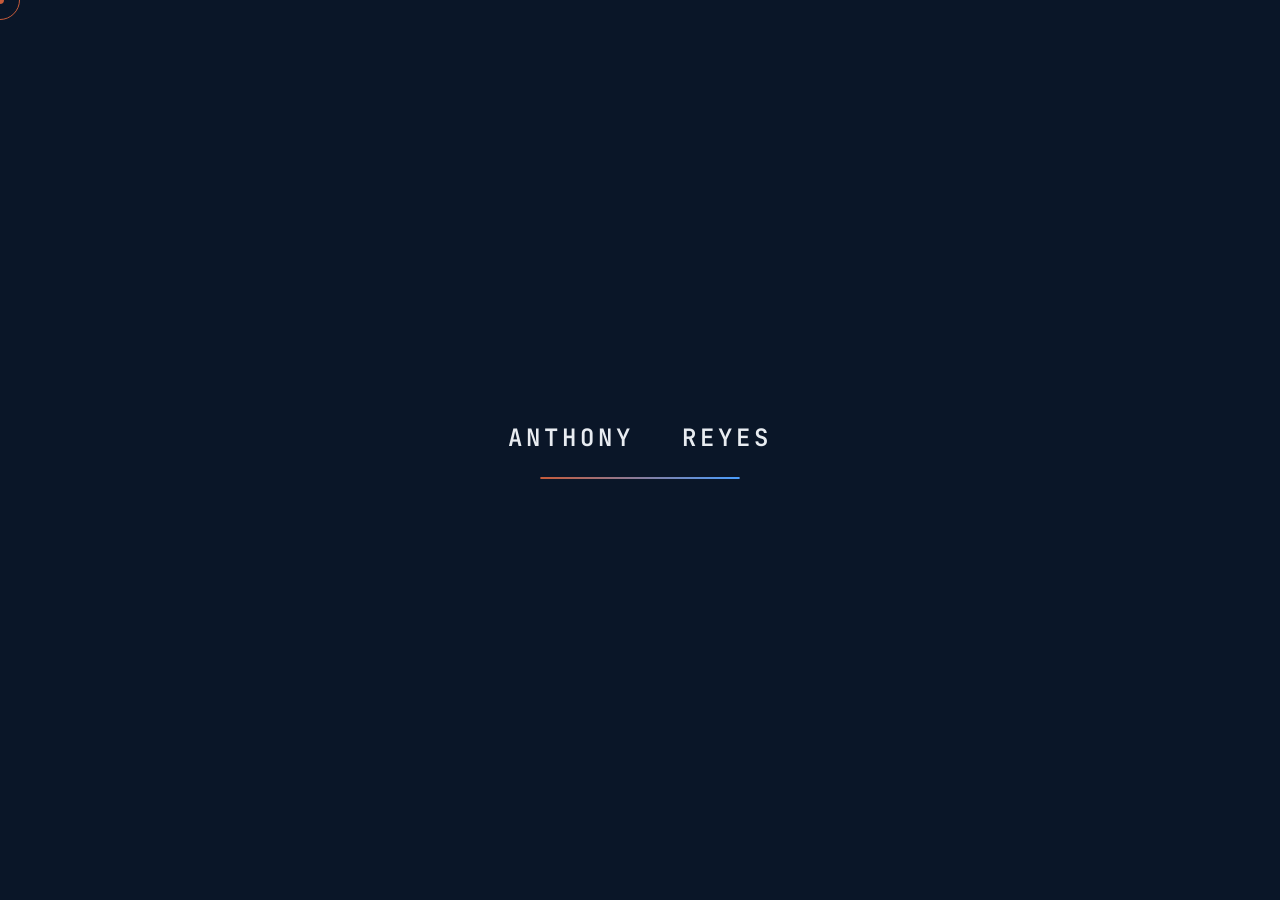
==== index.html @ 0c476757 "Update portfolio with 3 real projects + new modal data" ====
<!DOCTYPE html>
<html lang="en">
<head>
    <meta charset="UTF-8">
    <meta name="viewport" content="width=device-width, initial-scale=1.0">
    <title>Anthony Reyes | Web Developer — Silang, PH</title>
    <meta name="description" content="Anthony Reyes — Web Developer from Silang, Calabarzon. Building modern, interactive web applications with AI assistance.">
    <meta property="og:title" content="Anthony Reyes | Web Developer Portfolio">
    <meta property="og:description" content="Modern web development, e-commerce solutions, and interactive experiences. Based in Silang, Philippines.">
    <meta property="og:type" content="website">
    <meta property="og:image" content="https://aronreyes.github.io/og-image.jpg">
    <meta name="twitter:card" content="summary_large_image">
    <meta name="theme-color" content="#0a1628">
    <link rel="preconnect" href="https://fonts.googleapis.com">
    <link rel="preconnect" href="https://fonts.gstatic.com" crossorigin>
    <link href="https://fonts.googleapis.com/css2?family=JetBrains+Mono:wght@300;400;500;600;700&family=Inter:wght@300;400;500;600&display=swap" rel="stylesheet">
    <link rel="stylesheet" href="https://cdnjs.cloudflare.com/ajax/libs/font-awesome/6.5.1/css/all.min.css">
    <link rel="stylesheet" href="style.css">
    <base target="_blank">
    <script type="application/ld+json">
    {
      "@context": "https://schema.org",
      "@type": "Person",
      "name": "Anthony Reyes",
      "jobTitle": "Web Developer",
      "url": "https://aronreyes.github.io",
      "address": {
        "@type": "PostalAddress",
        "addressLocality": "Silang",
        "addressRegion": "Calabarzon",
        "addressCountry": "PH"
      },
      "sameAs": [
        "https://github.com/aronWINKIE"
      ]
    }
    </script>
<base target="_blank">
</head>
<body>
    <!-- Preloader -->
    <div class="preloader" id="preloader">
        <div class="preloader-inner">
            <div class="preloader-text">
                <span>A</span><span>N</span><span>T</span><span>H</span><span>O</span><span>N</span><span>Y</span>
                <span class="space"></span>
                <span>R</span><span>E</span><span>Y</span><span>E</span><span>S</span>
            </div>
            <div class="preloader-line"><div class="preloader-progress"></div></div>
        </div>
    </div>

    <!-- Custom Cursor -->
    <div class="cursor-dot" id="cursorDot"></div>
    <div class="cursor-outline" id="cursorOutline"></div>

    <!-- Progress Dots -->
    <nav class="slide-nav" aria-label="Slide navigation">
        <div class="nav-dot active" data-slide="0" aria-label="Go to slide 1"></div>
        <div class="nav-dot" data-slide="1" aria-label="Go to slide 2"></div>
        <div class="nav-dot" data-slide="2" aria-label="Go to slide 3"></div>
        <div class="nav-dot" data-slide="3" aria-label="Go to slide 4"></div>
        <div class="nav-dot" data-slide="4" aria-label="Go to slide 5"></div>
    </nav>

    <!-- Slide Counter -->
    <div class="slide-counter">
        <span class="current">01</span>
        <span class="divider">/</span>
        <span class="total">05</span>
    </div>

    <!-- Top Bar -->
    <header class="top-bar">
        <div class="top-bar-left">
            <div class="location-badge">
                <i class="fas fa-map-marker-alt"></i>
                <span>Based in Silang, PH</span>
            </div>
            <div class="availability-badge" id="availabilityBadge">
                <span class="status-dot"></span>
                <span class="status-text">Available for projects</span>
            </div>
        </div>
        <div class="nav-links">
            <span class="code-tag">&lt;/&gt;</span>
            <a href="#" class="nav-link" data-slide="0">Welcome</a>
            <a href="#" class="nav-link" data-slide="1">About</a>
            <a href="#" class="nav-link" data-slide="2">Skills</a>
            <a href="#" class="nav-link" data-slide="3">Projects</a>
            <a href="#" class="nav-link" data-slide="4">Contact</a>
        </div>
    </header>

    <!-- Main Slider Container -->
    <main class="slider-container">

        <!-- SLIDE 1: HERO -->
        <section class="slide active" data-index="0" aria-label="Welcome">
            <canvas id="heroParticles" class="hero-particles"></canvas>
            <div class="hero-bg">
                <img src="background.jpg" alt="" class="bg-image" loading="eager">
                <div class="bg-overlay"></div>
            </div>
            <div class="slide-content hero-content">
                <div class="hero-text">
                    <div class="hero-label">
                        <span class="type-text" data-text="Hello I'm"></span>
                        <span class="cursor">|</span>
                    </div>
                    <h1 class="hero-name">
                        <span class="type-text" data-text="Anthony"></span>
                        <span class="cursor">|</span>
                    </h1>
                    <h2 class="hero-surname">
                        <span class="type-text" data-text="Reyes"></span>
                        <span class="cursor">|</span>
                    </h2>
                    <div class="hero-role">
                        <span class="type-text" data-text="Web Developer"></span>
                        <span class="cursor">|</span>
                    </div>
                    <div class="hero-code">&lt;/&gt;</div>
                    <button type="button" class="cta-btn magnetic" id="ctaBtn" aria-label="Go to contact slide">
                        <span class="type-text" data-text="Get in Touch"></span>
                        <span class="cursor">|</span>
                        <i class="fas fa-arrow-right"></i>
                    </button>
                </div>
                <div class="hero-right">
                    <div class="big-title">
                        <span class="type-text" data-text="Portfolio"></span>
                        <span class="cursor">|</span>
                    </div>
                    <div class="hero-meta">
                        <span class="meta-arrow">&gt;</span>
                        <span class="meta-year">2026</span>
                    </div>
                </div>
            </div>
            <div class="scroll-hint">
                <span class="mouse"><span class="wheel"></span></span>
                <span class="scroll-text">Scroll to explore</span>
            </div>
        </section>

        <!-- SLIDE 2: ABOUT -->
        <section class="slide" data-index="1" aria-label="About me">
            <div class="about-bg">
                <img src="dashboard.jpg" alt="" class="bg-image" loading="lazy">
                <div class="bg-overlay-light"></div>
            </div>
            <div class="slide-content about-content">
                <div class="about-left">
                    <div class="section-tag">
                        <span class="type-text" data-text="// About Me"></span>
                        <span class="cursor">|</span>
                    </div>
                    <div class="about-photo">
                        <div class="photo-frame magnetic">
                            <img src="profile.jpg" alt="Anthony Reyes portrait" onerror="this.style.display='none'; this.parentElement.innerHTML='<div class=\'photo-placeholder\'><i class=\'fas fa-user\'></i></div>';" loading="lazy">
                        </div>
                    </div>
                    <!-- Timeline -->
                    <div class="timeline">
                        <div class="timeline-item">
                            <div class="timeline-dot"></div>
                            <div class="timeline-info">
                                <span class="timeline-year">2024 — Present</span>
                                <span class="timeline-role">Freelance Web Developer</span>
                            </div>
                        </div>
                        <div class="timeline-item">
                            <div class="timeline-dot"></div>
                            <div class="timeline-info">
                                <span class="timeline-year">2023 — 2024</span>
                                <span class="timeline-role">Video Editor & Content Creator</span>
                            </div>
                        </div>
                        <div class="timeline-item">
                            <div class="timeline-dot"></div>
                            <div class="timeline-info">
                                <span class="timeline-year">2022 — 2023</span>
                                <span class="timeline-role">Started Coding Journey</span>
                            </div>
                        </div>
                    </div>
                </div>
                <div class="about-right">
                    <div class="about-text">
                        <p class="type-paragraph" data-text="I'm an aspiring web developer from Silang, Calabarzon. I build modern, interactive web applications with the help of AI tools."></p>
                        <p class="type-paragraph" data-text="Fast learner, detail-oriented, and always eager to take on new challenges. I specialize in front-end development with a growing passion for full-stack."></p>
                        <p class="type-paragraph" data-text="When I'm not coding, I do video editing and explore new technologies..."></p>
                    </div>
                    <!-- Services -->
                    <div class="services-section">
                        <h3 class="services-title">What I Do</h3>
                        <div class="services-grid">
                            <div class="service-card glass">
                                <i class="fas fa-laptop-code"></i>
                                <h4>Web Development</h4>
                                <p>Responsive, fast, and accessible websites built with modern standards.</p>
                                <span class="service-price">From ₱8,000</span>
                            </div>
                            <div class="service-card glass">
                                <i class="fas fa-shopping-bag"></i>
                                <h4>E-Commerce</h4>
                                <p>Full-stack online stores with payment integration and inventory.</p>
                                <span class="service-price">From ₱25,000</span>
                            </div>
                            <div class="service-card glass">
                                <i class="fas fa-robot"></i>
                                <h4>AI Integration</h4>
                                <p>Smart features, chatbots, and automation for your business.</p>
                                <span class="service-price">Custom quote</span>
                            </div>
                        </div>
                    </div>
                    <div class="about-stats">
                        <div class="stat">
                            <span class="stat-num" data-target="5">0</span><span class="stat-suffix">+</span>
                            <span class="stat-label">Projects</span>
                        </div>
                        <div class="stat">
                            <span class="stat-num">AI</span>
                            <span class="stat-label">Assisted</span>
                        </div>
                        <div class="stat">
                            <span class="stat-num" data-target="24">0</span><span class="stat-suffix">/7</span>
                            <span class="stat-label">Learning</span>
                        </div>
                    </div>
                </div>
            </div>
        </section>

        <!-- SLIDE 3: SKILLS -->
        <section class="slide" data-index="2" aria-label="Technical skills">
            <div class="slide-content">
                <div class="skills-header">
                    <div class="section-tag">
                        <span class="type-text" data-text="// Technical Skills"></span>
                        <span class="cursor">|</span>
                    </div>
                    <p class="skills-sub">Organized into key categories to clearly showcase expertise</p>
                </div>
                <div class="skills-grid">
                    <div class="skill-category glass">
                        <h3>Frontend</h3>
                        <div class="skill-list">
                            <div class="skill-item" data-level="90">
                                <div class="skill-header">
                                    <i class="fab fa-html5 skill-icon html"></i>
                                    <span>HTML5</span>
                                    <span class="skill-percent">90%</span>
                                </div>
                                <div class="skill-bar"><div class="skill-fill"></div></div>
                            </div>
                            <div class="skill-item" data-level="85">
                                <div class="skill-header">
                                    <i class="fab fa-css3-alt skill-icon css"></i>
                                    <span>CSS3</span>
                                    <span class="skill-percent">85%</span>
                                </div>
                                <div class="skill-bar"><div class="skill-fill"></div></div>
                            </div>
                            <div class="skill-item" data-level="80">
                                <div class="skill-header">
                                    <i class="fab fa-js skill-icon js"></i>
                                    <span>JavaScript</span>
                                    <span class="skill-percent">80%</span>
                                </div>
                                <div class="skill-bar"><div class="skill-fill"></div></div>
                            </div>
                            <div class="skill-item" data-level="70">
                                <div class="skill-header">
                                    <i class="fab fa-react skill-icon react"></i>
                                    <span>React</span>
                                    <span class="skill-percent">70%</span>
                                </div>
                                <div class="skill-bar"><div class="skill-fill"></div></div>
                            </div>
                        </div>
                    </div>
                    <div class="skill-category glass">
                        <h3>Tools</h3>
                        <div class="skill-list">
                            <div class="skill-item" data-level="85">
                                <div class="skill-header">
                                    <i class="fab fa-git-alt skill-icon git"></i>
                                    <span>Git / GitHub</span>
                                    <span class="skill-percent">85%</span>
                                </div>
                                <div class="skill-bar"><div class="skill-fill"></div></div>
                            </div>
                            <div class="skill-item" data-level="90">
                                <div class="skill-header">
                                    <i class="fas fa-code skill-icon vscode"></i>
                                    <span>VS Code</span>
                                    <span class="skill-percent">90%</span>
                                </div>
                                <div class="skill-bar"><div class="skill-fill"></div></div>
                            </div>
                            <div class="skill-item" data-level="80">
                                <div class="skill-header">
                                    <i class="fas fa-robot skill-icon ai"></i>
                                    <span>AI Prompting</span>
                                    <span class="skill-percent">80%</span>
                                </div>
                                <div class="skill-bar"><div class="skill-fill"></div></div>
                            </div>
                            <div class="skill-item" data-level="75">
                                <div class="skill-header">
                                    <i class="fas fa-video skill-icon video"></i>
                                    <span>Video Editing</span>
                                    <span class="skill-percent">75%</span>
                                </div>
                                <div class="skill-bar"><div class="skill-fill"></div></div>
                            </div>
                        </div>
                    </div>
                    <div class="skill-category glass">
                        <h3>Soft Skills</h3>
                        <div class="skill-tags">
                            <span class="skill-tag magnetic"><i class="fas fa-puzzle-piece"></i> Problem Solving</span>
                            <span class="skill-tag magnetic"><i class="fas fa-bolt"></i> Fast Learner</span>
                            <span class="skill-tag magnetic"><i class="fas fa-comments"></i> Communication</span>
                            <span class="skill-tag magnetic"><i class="fas fa-crosshairs"></i> Detail Oriented</span>
                            <span class="skill-tag magnetic"><i class="fas fa-sync-alt"></i> Adaptable</span>
                            <span class="skill-tag magnetic"><i class="fas fa-clock"></i> Time Management</span>
                        </div>
                    </div>
                </div>
            </div>
        </section>

        <!-- SLIDE 4: PROJECTS -->
        <section class="slide" data-index="3" aria-label="Portfolio projects">
            <div class="slide-content">
                <div class="projects-header">
                    <div class="section-tag">
                        <span class="type-text" data-text="// Portfolio"></span>
                        <span class="cursor">|</span>
                    </div>
                    <p class="projects-sub">Selected works and ongoing projects — click a card for details</p>
                </div>
                <div class="projects-grid">
                    <div class="project-card tilt-card" data-project="silangbrew">
                        <div class="project-visual"><i class="fas fa-mug-hot"></i></div>
                        <div class="project-info">
                            <h3>Silang Brew</h3>
                            <p>Modern landing page for a local coffee shop with smooth scroll animations and responsive design.</p>
                            <div class="project-tech"><span>HTML</span><span>CSS</span><span>JS</span></div>
                            <div class="project-links">
                                <a href="https://aronreyes.github.io/silang-brew/" target="_blank" class="project-link"><i class="fas fa-external-link-alt"></i> View Live</a>
                            </div>
                        </div>
                    </div>
                    <div class="project-card tilt-card" data-project="taskflow">
                        <div class="project-visual"><i class="fas fa-check-double"></i></div>
                        <div class="project-info">
                            <h3>TaskFlow</h3>
                            <p>Productivity app with localStorage persistence, real-time stats, and CRUD operations.</p>
                            <div class="project-tech"><span>JavaScript</span><span>localStorage</span></div>
                            <div class="project-links">
                                <a href="https://aronreyes.github.io/taskflow/" target="_blank" class="project-link"><i class="fas fa-external-link-alt"></i> View Live</a>
                            </div>
                        </div>
                    </div>
                    <div class="project-card tilt-card" data-project="kusina">
                        <div class="project-visual"><i class="fas fa-utensils"></i></div>
                        <div class="project-info">
                            <h3>Kusina Box</h3>
                            <p>Full e-commerce demo with cart sidebar, quantity controls, and checkout flow.</p>
                            <div class="project-tech"><span>HTML</span><span>CSS</span><span>JS</span></div>
                            <div class="project-links">
                                <a href="https://aronreyes.github.io/kusina-ph/" target="_blank" class="project-link"><i class="fas fa-external-link-alt"></i> View Live</a>
                            </div>
                        </div>
                    </div>
                </div>
            </div>
        </section>

        <!-- SLIDE 5: CONTACT -->
        <section class="slide" data-index="4" aria-label="Contact">
            <canvas id="matrixCanvas"></canvas>
            <div class="slide-content contact-content">
                <div class="contact-left">
                    <div class="section-tag"><span class="type-text" data-text="&lt;/&gt;"></span><span class="cursor">|</span></div>
                </div>
                <div class="contact-center">
                    <h1 class="contact-title"><span class="type-text" data-text="HelloWorld"></span><span class="contact-exclaim">!</span><span class="cursor">|</span></h1>
                    <p class="contact-subtitle"><span class="type-text" data-text="Let's build something together"></span><span class="cursor">|</span></p>

                    <!-- Contact Form -->
                    <div class="contact-form-wrapper">
                        <form id="contactForm" class="contact-form" novalidate>
                            <div class="form-row">
                                <div class="form-group">
                                    <input type="text" id="formName" required placeholder=" " autocomplete="name">
                                    <label for="formName">Your Name</label>
                                    <span class="form-line"></span>
                                    <span class="form-error">Please enter your name</span>
                                </div>
                                <div class="form-group">
                                    <input type="email" id="formEmail" required placeholder=" " autocomplete="email">
                                    <label for="formEmail">Email Address</label>
                                    <span class="form-line"></span>
                                    <span class="form-error">Please enter a valid email</span>
                                </div>
                            </div>
                            <div class="form-group">
                                <select id="formType" required>
                                    <option value="" disabled selected></option>
                                    <option value="website">Business Website</option>
                                    <option value="ecommerce">E-Commerce</option>
                                    <option value="portfolio">Portfolio / Landing Page</option>
                                    <option value="redesign">Website Redesign</option>
                                    <option value="other">Other</option>
                                </select>
                                <label for="formType">Project Type</label>
                                <span class="form-line"></span>
                                <span class="form-error">Please select a project type</span>
                            </div>
                            <div class="form-group">
                                <textarea id="formMessage" rows="3" required placeholder=" "></textarea>
                                <label for="formMessage">Tell me about your project</label>
                                <span class="form-line"></span>
                                <span class="form-error">Please describe your project</span>
                            </div>
                            <button type="submit" class="submit-btn magnetic" id="submitBtn">
                                <span class="btn-text">Send Message</span>
                                <span class="btn-loader"></span>
                                <i class="fas fa-paper-plane"></i>
                            </button>
                            <div class="form-success" id="formSuccess">
                                <i class="fas fa-check-circle"></i>
                                <span>Message sent successfully! I'll get back to you within 24 hours.</span>
                            </div>
                        </form>
                    </div>
                </div>
                <div class="contact-right">
                    <div class="contact-vertical">Portfolio — 2026</div>
                </div>
                <div class="contact-bottom">
                    <div class="contact-block">
                        <span class="contact-label">Contact Me</span>
                        <div class="contact-links">
                            <a href="mailto:anthony.a.reyes@gmail.com" class="magnetic"><i class="fas fa-envelope"></i> anthony.a.reyes@gmail.com</a>
                            <a href="https://github.com/aronWINKIE/aronreyes.github.io" target="_blank" class="magnetic"><i class="fas fa-globe"></i> github.com/aronWINKIE</a>
                            <a href="tel:09275380816" class="magnetic"><i class="fas fa-phone"></i> 0927-538-0816</a>
                        </div>
                    </div>
                    <div class="contact-social">
                        <a href="#" title="GitHub" class="magnetic" aria-label="GitHub"><i class="fab fa-github"></i></a>
                        <a href="#" title="LinkedIn" class="magnetic" aria-label="LinkedIn"><i class="fab fa-linkedin-in"></i></a>
                        <a href="#" title="OnlineJobs.ph" class="magnetic" aria-label="OnlineJobs"><i class="fas fa-briefcase"></i></a>
                    </div>
                </div>

                <!-- Testimonials -->
                <div class="testimonials-wrapper">
                    <div class="testimonial-card glass">
                        <div class="testimonial-stars">★★★★★</div>
                        <p class="testimonial-text">"Anthony delivered our landing page in just 5 days. Communication was clear and the result exceeded expectations."</p>
                        <div class="testimonial-author">
                            <div class="author-avatar">JD</div>
                            <div class="author-info">
                                <strong>John Doe</strong>
                                <span>Founder, TechStart PH</span>
                            </div>
                        </div>
                    </div>
                    <div class="testimonial-card glass">
                        <div class="testimonial-stars">★★★★★</div>
                        <p class="testimonial-text">"Professional, detail-oriented, and fast. The e-commerce site he built helped us increase sales by 40%."</p>
                        <div class="testimonial-author">
                            <div class="author-avatar">MS</div>
                            <div class="author-info">
                                <strong>Maria Santos</strong>
                                <span>Owner, LocalMart</span>
                            </div>
                        </div>
                    </div>
                </div>
            </div>
        </section>
    </main>

    <!-- Project Modal -->
    <div class="project-modal" id="projectModal" aria-hidden="true">
        <div class="modal-overlay"></div>
        <div class="modal-content">
            <button class="modal-close" id="modalClose" aria-label="Close modal"><i class="fas fa-times"></i></button>
            <div class="modal-body" id="modalBody">
                <!-- Populated by JS -->
            </div>
        </div>
    </div>

    <!-- Navigation Arrows -->
    <div class="nav-arrows">
        <button class="arrow-btn arrow-up magnetic" id="arrowUp" aria-label="Previous slide"><i class="fas fa-chevron-up"></i></button>
        <button class="arrow-btn arrow-down magnetic" id="arrowDown" aria-label="Next slide"><i class="fas fa-chevron-down"></i></button>
    </div>

    <script src="script.js"></script>
</body>
</html>
---- style.css ----
/* ============================================
   ARON REYES — PREMIUM PORTFOLIO v4
   Preloader | Custom Cursor | Glassmorphism | 3D Tilt | Form | Modal
   ============================================ */

:root {
    --bg: #0a1628;
    --bg-light: #0d1b30;
    --bg-card: rgba(13, 27, 48, 0.6);
    --text: #e8ecf1;
    --text-muted: #6b7b8e;
    --text-dim: #3d4f64;
    --accent: #c75b3a;
    --accent-blue: #4a9eff;
    --border: rgba(255,255,255,0.06);
    --glass: rgba(255, 255, 255, 0.03);
    --glass-border: rgba(255, 255, 255, 0.08);
    --font-mono: 'JetBrains Mono', monospace;
    --font-body: 'Inter', sans-serif;
    --transition-smooth: cubic-bezier(0.65, 0, 0.35, 1);
}

* { margin: 0; padding: 0; box-sizing: border-box; }

html, body {
    font-family: var(--font-body);
    background: var(--bg);
    color: var(--text);
    overflow: hidden;
    height: 100vh;
    width: 100vw;
    cursor: none; /* Hide default cursor */
}

/* Reduced motion */
@media (prefers-reduced-motion: reduce) {
    html { scroll-behavior: auto; }
    *, *::before, *::after {
        animation-duration: 0.01ms !important;
        animation-iteration-count: 1 !important;
        transition-duration: 0.01ms !important;
    }
    .preloader { display: none !important; }
    .cursor-dot, .cursor-outline { display: none !important; }
    body { cursor: auto; }
}

/* ============================================
   PRELOADER
   ============================================ */
.preloader {
    position: fixed;
    inset: 0;
    z-index: 9999;
    background: var(--bg);
    display: flex;
    align-items: center;
    justify-content: center;
    transition: opacity 0.8s var(--transition-smooth), visibility 0.8s;
}
.preloader.hidden {
    opacity: 0;
    visibility: hidden;
    pointer-events: none;
}
.preloader-inner {
    text-align: center;
}
.preloader-text {
    font-family: var(--font-mono);
    font-size: 1.5rem;
    font-weight: 600;
    color: var(--text);
    letter-spacing: 4px;
    margin-bottom: 24px;
}
.preloader-text span {
    display: inline-block;
    opacity: 0;
    transform: translateY(20px);
    animation: preloaderChar 0.5s ease forwards;
}
.preloader-text span.space { width: 12px; }
.preloader-text span:nth-child(1) { animation-delay: 0.08s; }
.preloader-text span:nth-child(2) { animation-delay: 0.16s; }
.preloader-text span:nth-child(3) { animation-delay: 0.24s; }
.preloader-text span:nth-child(4) { animation-delay: 0.32s; }
.preloader-text span:nth-child(5) { animation-delay: 0.40s; }
.preloader-text span:nth-child(6) { animation-delay: 0.48s; }
.preloader-text span:nth-child(7) { animation-delay: 0.56s; }
.preloader-text span:nth-child(8) { animation-delay: 0.64s; }
.preloader-text span:nth-child(9) { animation-delay: 0.72s; }
.preloader-text span:nth-child(10) { animation-delay: 0.80s; }
.preloader-text span:nth-child(11) { animation-delay: 0.88s; }
.preloader-text span:nth-child(12) { animation-delay: 0.96s; }
.preloader-text span:nth-child(13) { animation-delay: 1.04s; }

@keyframes preloaderChar {
    to { opacity: 1; transform: translateY(0); }
}

.preloader-line {
    width: 200px;
    height: 2px;
    background: var(--border);
    border-radius: 2px;
    margin: 0 auto;
    overflow: hidden;
}
.preloader-progress {
    height: 100%;
    width: 0%;
    background: linear-gradient(90deg, var(--accent), var(--accent-blue));
    border-radius: 2px;
    animation: loadProgress 1.8s ease-in-out 0.5s forwards;
}
@keyframes loadProgress {
    0% { width: 0%; }
    60% { width: 70%; }
    100% { width: 100%; }
}

/* ============================================
   CUSTOM CURSOR
   ============================================ */
.cursor-dot {
    width: 8px;
    height: 8px;
    background: var(--accent);
    border-radius: 50%;
    position: fixed;
    top: 0; left: 0;
    transform: translate(-50%, -50%);
    z-index: 10000;
    pointer-events: none;
    transition: transform 0.1s ease;
}
.cursor-outline {
    width: 40px;
    height: 40px;
    border: 1px solid var(--accent);
    border-radius: 50%;
    position: fixed;
    top: 0; left: 0;
    transform: translate(-50%, -50%);
    z-index: 9999;
    pointer-events: none;
    transition: width 0.2s, height 0.2s, background 0.2s, border-color 0.2s;
}
body.hovering .cursor-outline {
    width: 60px;
    height: 60px;
    background: rgba(199, 91, 58, 0.08);
    border-color: var(--accent);
}
body.hovering .cursor-dot {
    transform: translate(-50%, -50%) scale(1.5);
}

/* ============================================
   GLASSMORPHISM UTILITY
   ============================================ */
.glass {
    background: var(--glass);
    backdrop-filter: blur(12px);
    -webkit-backdrop-filter: blur(12px);
    border: 1px solid var(--glass-border);
    border-radius: 16px;
}

/* ============================================
   SLIDER CONTAINER
   ============================================ */
.slider-container {
    height: 100vh;
    width: 100vw;
    position: relative;
    overflow: hidden;
}

.slide {
    position: absolute;
    top: 0; left: 0;
    width: 100%; height: 100%;
    display: flex;
    align-items: center;
    justify-content: center;
    opacity: 0;
    visibility: hidden;
    transform: translateY(30px);
    transition: all 0.8s var(--transition-smooth);
    padding: 80px 60px 60px;
}
.slide.active {
    opacity: 1;
    visibility: visible;
    transform: translateY(0);
    z-index: 10;
}
.slide.prev { transform: translateY(-100%); opacity: 0; }
.slide.next { transform: translateY(100%); opacity: 0; }

.slide-content {
    width: 100%;
    max-width: 1200px;
    height: 100%;
    display: flex;
    position: relative;
    z-index: 2;
}

/* ============================================
   BACKGROUND IMAGES
   ============================================ */
.hero-bg, .about-bg {
    position: absolute;
    inset: 0;
    z-index: 0;
    overflow: hidden;
}
.bg-image {
    width: 100%;
    height: 100%;
    object-fit: cover;
    position: absolute;
    inset: 0;
}
.hero-bg .bg-image {
    filter: grayscale(100%) contrast(1.1);
    object-position: center top;
}
.bg-overlay {
    position: absolute;
    inset: 0;
    background: linear-gradient(
        90deg,
        rgba(10, 22, 40, 1) 0%,
        rgba(10, 22, 40, 0.92) 30%,
        rgba(10, 22, 40, 0.7) 50%,
        rgba(10, 22, 40, 0.3) 75%,
        rgba(10, 22, 40, 0.1) 100%
    );
    z-index: 1;
}
.about-bg .bg-image {
    opacity: 0.4;
    filter: blur(1px);
    object-fit: contain;
    object-position: center;
    background-color: var(--bg);
}
.bg-overlay-light {
    position: absolute;
    inset: 0;
    background: rgba(10, 22, 40, 0.88);
    z-index: 1;
}

/* Hero Particles Canvas */
.hero-particles {
    position: absolute;
    inset: 0;
    z-index: 1;
    pointer-events: none;
    opacity: 0.4;
}

/* ============================================
   TOP BAR
   ============================================ */
.top-bar {
    position: fixed;
    top: 0; left: 0; right: 0;
    z-index: 100;
    display: flex;
    justify-content: space-between;
    align-items: center;
    padding: 24px 40px;
    pointer-events: none;
}
.top-bar > * { pointer-events: auto; }

.top-bar-left {
    display: flex;
    align-items: center;
    gap: 12px;
}

.location-badge {
    display: flex;
    align-items: center;
    gap: 8px;
    padding: 6px 14px;
    border: 1px solid var(--border);
    border-radius: 50px;
    font-family: var(--font-mono);
    font-size: 0.75rem;
    color: var(--text-muted);
    background: rgba(10, 22, 40, 0.8);
    backdrop-filter: blur(10px);
}
.location-badge i { color: var(--accent); font-size: 0.7rem; }

/* Availability Badge */
.availability-badge {
    display: flex;
    align-items: center;
    gap: 6px;
    padding: 6px 12px;
    border: 1px solid rgba(74, 158, 255, 0.2);
    border-radius: 50px;
    font-family: var(--font-mono);
    font-size: 0.7rem;
    color: var(--accent-blue);
    background: rgba(74, 158, 255, 0.08);
    backdrop-filter: blur(10px);
}
.availability-badge .status-dot {
    width: 6px; height: 6px;
    background: #4ade80;
    border-radius: 50%;
    animation: pulseDot 2s infinite;
}
@keyframes pulseDot {
    0%, 100% { opacity: 1; transform: scale(1); }
    50% { opacity: 0.5; transform: scale(1.3); }
}
.availability-badge.limited .status-dot {
    background: #fbbf24;
    animation: none;
}
.availability-badge.limited {
    border-color: rgba(251, 191, 36, 0.2);
    color: #fbbf24;
    background: rgba(251, 191, 36, 0.08);
}

.nav-links {
    display: flex;
    align-items: center;
    gap: 28px;
}
.code-tag {
    font-family: var(--font-mono);
    font-size: 0.9rem;
    color: var(--text-muted);
    margin-right: 8px;
}
.nav-link {
    font-family: var(--font-mono);
    font-size: 0.8rem;
    color: var(--text-muted);
    text-decoration: none;
    transition: color 0.3s;
    position: relative;
    cursor: none;
}
.nav-link:hover, .nav-link.active { color: var(--text); }
.nav-link::after {
    content: '';
    position: absolute;
    bottom: -4px; left: 0;
    width: 0; height: 1px;
    background: var(--accent);
    transition: width 0.3s;
}
.nav-link:hover::after { width: 100%; }

/* ============================================
   SLIDE NAV DOTS
   ============================================ */
.slide-nav {
    position: fixed;
    right: 32px;
    top: 50%;
    transform: translateY(-50%);
    z-index: 100;
    display: flex;
    flex-direction: column;
    gap: 14px;
}
.nav-dot {
    width: 8px; height: 8px;
    border-radius: 50%;
    background: var(--text-dim);
    cursor: none;
    transition: all 0.4s ease;
}
.nav-dot:hover { background: var(--text-muted); }
.nav-dot.active {
    background: var(--accent);
    transform: scale(1.3);
    box-shadow: 0 0 0 3px rgba(199,91,58,0.2);
}

/* ============================================
   SLIDE COUNTER & ARROWS
   ============================================ */
.slide-counter {
    position: fixed;
    bottom: 28px; right: 40px;
    z-index: 100;
    font-family: var(--font-mono);
    font-size: 0.75rem;
    color: var(--text-dim);
    display: flex;
    align-items: center;
    gap: 6px;
}
.slide-counter .current { color: var(--text); font-weight: 600; }

.nav-arrows {
    position: fixed;
    bottom: 28px; left: 40px;
    z-index: 100;
    display: flex;
    gap: 12px;
}
.arrow-btn {
    width: 36px; height: 36px;
    border: 1px solid var(--border);
    border-radius: 50%;
    background: transparent;
    color: var(--text-muted);
    cursor: none;
    display: flex;
    align-items: center;
    justify-content: center;
    transition: all 0.3s;
    font-size: 0.8rem;
}
.arrow-btn:hover {
    border-color: var(--accent);
    color: var(--accent);
    background: rgba(199, 91, 58, 0.1);
}
.arrow-btn:disabled { opacity: 0.3; cursor: not-allowed; }

/* ============================================
   TYPING EFFECT
   ============================================ */
.type-text { display: inline; }
.cursor {
    display: inline;
    color: var(--accent);
    font-weight: 300;
    animation: blink 1s step-end infinite;
    margin-left: 2px;
}
@keyframes blink {
    0%, 100% { opacity: 1; }
    50% { opacity: 0; }
}

/* ============================================
   HERO SLIDE
   ============================================ */
.hero-content {
    display: grid;
    grid-template-columns: 1.2fr 0.8fr;
    align-items: center;
    gap: 60px;
}
.hero-text {
    display: flex;
    flex-direction: column;
    gap: 4px;
    z-index: 2;
    text-shadow: 0 2px 30px rgba(0, 0, 0, 0.9), 0 1px 10px rgba(0, 0, 0, 0.7);
}
.hero-label {
    font-family: var(--font-mono);
    font-size: 0.9rem;
    color: var(--text-muted);
    margin-bottom: 8px;
}
.hero-name, .hero-surname {
    font-family: var(--font-mono);
    font-size: 4rem;
    font-weight: 300;
    color: var(--text);
    line-height: 1.05;
}
.hero-role {
    font-family: var(--font-mono);
    font-size: 1.1rem;
    color: var(--accent);
    margin-top: 12px;
    margin-bottom: 8px;
}
.hero-code {
    font-family: var(--font-mono);
    font-size: 1rem;
    color: var(--text-dim);
    margin: 8px 0 24px;
}
.cta-btn {
    display: inline-flex;
    align-items: center;
    gap: 10px;
    padding: 12px 28px;
    border: 1px solid var(--accent);
    border-radius: 50px;
    color: var(--accent);
    font-family: var(--font-mono);
    font-size: 0.85rem;
    text-decoration: none;
    transition: all 0.3s;
    width: fit-content;
    background: rgba(199, 91, 58, 0.08);
    cursor: none;
    outline: none;
    -webkit-appearance: none;
    appearance: none;
}
.cta-btn:hover {
    background: var(--accent);
    color: var(--bg);
    transform: translateY(-2px);
    box-shadow: 0 8px 25px rgba(199, 91, 58, 0.3);
}
.cta-btn:active { transform: translateY(0); }

.hero-right {
    display: flex;
    flex-direction: column;
    align-items: flex-end;
    justify-content: center;
    z-index: 2;
    text-shadow: 0 2px 20px rgba(0, 0, 0, 0.8);
}
.big-title {
    font-family: var(--font-mono);
    font-size: 5.5rem;
    font-weight: 700;
    color: var(--text);
    line-height: 1;
    margin-bottom: 24px;
    letter-spacing: -2px;
    opacity: 0.30;
    text-shadow: 0 2px 20px rgba(0,0,0,0.5);
}
.hero-meta {
    display: flex;
    flex-direction: column;
    align-items: flex-end;
    gap: 4px;
    font-family: var(--font-mono);
    font-size: 0.9rem;
}
.meta-arrow { color: var(--accent); font-size: 0.8rem; }
.meta-year { color: var(--text-muted); font-size: 0.8rem; }

.scroll-hint {
    position: absolute;
    bottom: 40px;
    left: 50%;
    transform: translateX(-50%);
    display: flex;
    flex-direction: column;
    align-items: center;
    gap: 10px;
    opacity: 0.6;
    animation: fadeInUp 1s ease 2s both;
    z-index: 2;
}
.mouse {
    width: 20px; height: 32px;
    border: 1.5px solid var(--text-dim);
    border-radius: 12px;
    position: relative;
}
.wheel {
    width: 3px; height: 3px;
    background: var(--text-muted);
    border-radius: 50%;
    position: absolute;
    top: 6px; left: 50%;
    transform: translateX(-50%);
    animation: scrollWheel 2s infinite;
}
.scroll-text {
    font-family: var(--font-mono);
    font-size: 0.65rem;
    color: var(--text-dim);
    letter-spacing: 2px;
    text-transform: uppercase;
}
@keyframes scrollWheel {
    0% { top: 6px; opacity: 1; }
    100% { top: 18px; opacity: 0; }
}
@keyframes fadeInUp {
    from { opacity: 0; transform: translateX(-50%) translateY(10px); }
    to { opacity: 0.6; transform: translateX(-50%) translateY(0); }
}

/* ============================================
   ABOUT SLIDE
   ============================================ */
.about-content {
    display: grid;
    grid-template-columns: 1fr 1.5fr;
    gap: 60px;
    align-items: start;
    z-index: 2;
    padding-top: 20px;
}

.section-tag {
    font-family: var(--font-mono);
    font-size: 0.8rem;
    color: var(--accent);
    margin-bottom: 32px;
    display: block;
}

.about-photo { margin-top: 20px; }
.photo-frame {
    width: 220px;
    height: 280px;
    border: 1px solid var(--border);
    border-radius: 8px;
    overflow: hidden;
    position: relative;
    background: var(--bg-light);
    transition: transform 0.3s ease;
}
.photo-frame img {
    width: 100%;
    height: 100%;
    object-fit: cover;
    filter: grayscale(30%);
    transition: filter 0.5s;
}
.photo-frame:hover img { filter: grayscale(0%); }
.photo-frame:hover { transform: scale(1.02); }
.photo-placeholder {
    width: 100%; height: 100%;
    display: flex;
    align-items: center;
    justify-content: center;
    color: var(--text-dim);
    font-size: 3rem;
}

/* Timeline */
.timeline {
    margin-top: 32px;
    display: flex;
    flex-direction: column;
    gap: 20px;
    position: relative;
}
.timeline::before {
    content: '';
    position: absolute;
    left: 5px;
    top: 8px;
    bottom: 8px;
    width: 1px;
    background: var(--border);
}
.timeline-item {
    display: flex;
    align-items: flex-start;
    gap: 16px;
    position: relative;
    padding-left: 4px;
}
.timeline-dot {
    width: 11px;
    height: 11px;
    border-radius: 50%;
    background: var(--bg);
    border: 2px solid var(--accent);
    margin-top: 3px;
    flex-shrink: 0;
    z-index: 1;
}
.timeline-info {
    display: flex;
    flex-direction: column;
    gap: 2px;
}
.timeline-year {
    font-family: var(--font-mono);
    font-size: 0.7rem;
    color: var(--accent);
}
.timeline-role {
    font-family: var(--font-mono);
    font-size: 0.8rem;
    color: var(--text-muted);
}

.about-right {
    display: flex;
    flex-direction: column;
    gap: 28px;
    overflow-y: auto;
    padding-right: 10px;
}
.about-text {
    display: flex;
    flex-direction: column;
    gap: 20px;
}
.type-paragraph {
    font-size: 1.05rem;
    line-height: 1.8;
    color: var(--text-muted);
    max-width: 540px;
}
.type-paragraph:last-child { color: var(--text); }

/* Services */
.services-section { margin-top: 8px; }
.services-title {
    font-family: var(--font-mono);
    font-size: 0.75rem;
    color: var(--text-dim);
    text-transform: uppercase;
    letter-spacing: 2px;
    margin-bottom: 16px;
}
.services-grid {
    display: grid;
    grid-template-columns: repeat(3, 1fr);
    gap: 16px;
}
.service-card {
    padding: 20px;
    border-radius: 12px;
    transition: all 0.4s ease;
    cursor: none;
}
.service-card:hover {
    border-color: rgba(199, 91, 58, 0.3);
    transform: translateY(-4px);
    background: rgba(199, 91, 58, 0.05);
}
.service-card i {
    font-size: 1.4rem;
    color: var(--accent);
    margin-bottom: 12px;
}
.service-card h4 {
    font-family: var(--font-mono);
    font-size: 0.85rem;
    color: var(--text);
    margin-bottom: 8px;
}
.service-card p {
    font-size: 0.8rem;
    color: var(--text-muted);
    line-height: 1.5;
    margin-bottom: 12px;
}
.service-price {
    font-family: var(--font-mono);
    font-size: 0.75rem;
    color: var(--accent);
    font-weight: 600;
}

.about-stats {
    display: flex;
    gap: 40px;
    padding-top: 20px;
    border-top: 1px solid var(--border);
}
.stat {
    display: flex;
    flex-direction: column;
    gap: 4px;
}
.stat-num {
    font-family: var(--font-mono);
    font-size: 1.8rem;
    font-weight: 700;
    color: var(--text);
}
.stat-suffix {
    font-family: var(--font-mono);
    font-size: 1.8rem;
    font-weight: 700;
    color: var(--text);
}
.stat-label {
    font-family: var(--font-mono);
    font-size: 0.7rem;
    color: var(--text-dim);
    text-transform: uppercase;
    letter-spacing: 1px;
}

/* ============================================
   SKILLS SLIDE
   ============================================ */
.slide[data-index="2"] .slide-content {
    flex-direction: column;
    justify-content: center;
    gap: 48px;
}
.skills-header { display: flex; flex-direction: column; gap: 12px; }
.skills-sub {
    font-size: 0.9rem;
    color: var(--text-dim);
    max-width: 400px;
}
.skills-grid {
    display: grid;
    grid-template-columns: repeat(3, 1fr);
    gap: 40px;
}
.skill-category {
    padding: 28px;
    border-radius: 16px;
    transition: transform 0.3s ease;
}
.skill-category:hover { transform: translateY(-4px); }
.skill-category h3 {
    font-family: var(--font-mono);
    font-size: 0.8rem;
    color: var(--text-muted);
    margin-bottom: 24px;
    text-transform: uppercase;
    letter-spacing: 2px;
}
.skill-list { display: flex; flex-direction: column; gap: 18px; }
.skill-item { display: flex; flex-direction: column; gap: 8px; }
.skill-header {
    display: flex;
    align-items: center;
    gap: 10px;
}
.skill-header span:first-of-type {
    font-family: var(--font-mono);
    font-size: 0.85rem;
    color: var(--text);
    flex: 1;
}
.skill-percent {
    font-family: var(--font-mono);
    font-size: 0.75rem;
    color: var(--text-dim);
}
.skill-bar {
    height: 3px;
    background: var(--border);
    border-radius: 2px;
    overflow: hidden;
}
.skill-fill {
    height: 100%;
    background: linear-gradient(90deg, var(--accent), var(--accent-blue));
    border-radius: 2px;
    width: 0;
    transition: width 1.2s cubic-bezier(0.4, 0, 0.2, 1);
}
.skill-tags {
    display: flex;
    flex-wrap: wrap;
    gap: 10px;
}
.skill-tag {
    padding: 8px 16px;
    border: 1px solid var(--border);
    border-radius: 50px;
    font-family: var(--font-mono);
    font-size: 0.75rem;
    color: var(--text-muted);
    transition: all 0.3s;
    cursor: none;
}
.skill-tag:hover {
    border-color: var(--accent);
    color: var(--accent);
    background: rgba(199, 91, 58, 0.05);
}

/* Skill Icons */
.skill-icon {
    font-size: 1.3rem;
    width: 28px;
    text-align: center;
}
.skill-icon.html { color: #e34c26; }
.skill-icon.css { color: #264de4; }
.skill-icon.js { color: #f7df1e; }
.skill-icon.react { color: #61dafb; }
.skill-icon.git { color: #f05032; }
.skill-icon.vscode { color: #007acc; }
.skill-icon.ai { color: #a855f7; }
.skill-icon.video { color: #ff6b6b; }
.skill-tag i {
    margin-right: 6px;
    font-size: 0.7rem;
    color: var(--accent);
}

/* ============================================
   PROJECTS SLIDE
   ============================================ */
.slide[data-index="3"] .slide-content {
    flex-direction: column;
    justify-content: center;
    gap: 48px;
}
.projects-header { display: flex; flex-direction: column; gap: 12px; }
.projects-sub { font-size: 0.9rem; color: var(--text-dim); }
.projects-grid {
    display: grid;
    grid-template-columns: repeat(3, 1fr);
    gap: 28px;
}

.project-card {
    border: 1px solid rgba(0,0,0,0.08);
    border-radius: 12px;
    overflow: hidden;
    transition: all 0.5s cubic-bezier(0.4, 0, 0.2, 1);
    background: #f0f2f5;
    cursor: none;
    transform-style: preserve-3d;
    perspective: 1000px;
}
.project-card:hover {
    border-color: var(--accent);
    transform: translateY(-8px) scale(1.02);
    box-shadow: 0 25px 50px rgba(0,0,0,0.4);
    background: #0d1b30;
}
.project-visual {
    height: 160px;
    background: linear-gradient(135deg, #e8ecf1, #d0d8e4);
    display: flex;
    align-items: center;
    justify-content: center;
    font-size: 2.5rem;
    color: #8b9aae;
    transition: all 0.5s ease;
}
.project-card:hover .project-visual {
    background: linear-gradient(135deg, #0d1b30, #152238);
    color: var(--accent);
}
.project-info { 
    padding: 24px; 
    transition: all 0.5s ease;
}
.project-card:hover .project-info { background: #0d1b30; }
.project-info h3 {
    font-family: var(--font-mono);
    font-size: 1rem;
    color: #1a1a2e;
    margin-bottom: 10px;
    transition: color 0.5s ease;
}
.project-card:hover .project-info h3 { color: var(--text); }
.project-info p {
    font-size: 0.85rem;
    color: #5a6a7e;
    line-height: 1.6;
    margin-bottom: 16px;
    transition: color 0.5s ease;
}
.project-card:hover .project-info p { color: var(--text-muted); }
.project-tech {
    display: flex;
    gap: 8px;
    flex-wrap: wrap;
    margin-bottom: 12px;
}
.project-tech span {
    padding: 4px 10px;
    background: rgba(0,0,0,0.06);
    border-radius: 4px;
    font-family: var(--font-mono);
    font-size: 0.7rem;
    color: #6b7b8e;
    transition: all 0.5s ease;
}
.project-card:hover .project-tech span {
    background: rgba(255,255,255,0.08);
    color: var(--text-dim);
}
.project-links {
    padding-top: 8px;
    border-top: 1px solid var(--border);
}
.project-link {
    font-family: var(--font-mono);
    font-size: 0.75rem;
    color: var(--accent);
    display: inline-flex;
    align-items: center;
    gap: 6px;
    transition: gap 0.3s;
}
.project-card:hover .project-link { gap: 10px; }

/* Project Modal */
.project-modal {
    position: fixed;
    inset: 0;
    z-index: 200;
    display: flex;
    align-items: center;
    justify-content: center;
    opacity: 0;
    visibility: hidden;
    transition: all 0.4s ease;
}
.project-modal.active {
    opacity: 1;
    visibility: visible;
}
.modal-overlay {
    position: absolute;
    inset: 0;
    background: rgba(10, 22, 40, 0.9);
    backdrop-filter: blur(8px);
}
.modal-content {
    position: relative;
    background: var(--bg-light);
    border: 1px solid var(--border);
    border-radius: 16px;
    width: 90%;
    max-width: 700px;
    max-height: 85vh;
    overflow-y: auto;
    padding: 40px;
    z-index: 1;
    transform: scale(0.95);
    transition: transform 0.4s ease;
}
.project-modal.active .modal-content { transform: scale(1); }
.modal-close {
    position: absolute;
    top: 16px;
    right: 16px;
    width: 36px;
    height: 36px;
    border: 1px solid var(--border);
    border-radius: 50%;
    background: transparent;
    color: var(--text-muted);
    cursor: none;
    display: flex;
    align-items: center;
    justify-content: center;
    transition: all 0.3s;
    z-index: 2;
}
.modal-close:hover {
    border-color: var(--accent);
    color: var(--accent);
    background: rgba(199, 91, 58, 0.1);
}
.modal-body h2 {
    font-family: var(--font-mono);
    font-size: 1.5rem;
    color: var(--text);
    margin-bottom: 8px;
}
.modal-body .modal-tag {
    font-family: var(--font-mono);
    font-size: 0.75rem;
    color: var(--accent);
    margin-bottom: 24px;
    display: block;
}
.modal-section {
    margin-bottom: 24px;
}
.modal-section h4 {
    font-family: var(--font-mono);
    font-size: 0.8rem;
    color: var(--text-muted);
    text-transform: uppercase;
    letter-spacing: 1px;
    margin-bottom: 10px;
}
.modal-section p {
    font-size: 0.9rem;
    color: var(--text-muted);
    line-height: 1.7;
}
.modal-tech {
    display: flex;
    gap: 8px;
    flex-wrap: wrap;
}
.modal-tech span {
    padding: 6px 12px;
    background: rgba(255,255,255,0.05);
    border: 1px solid var(--border);
    border-radius: 4px;
    font-family: var(--font-mono);
    font-size: 0.75rem;
    color: var(--text);
}
.modal-links {
    display: flex;
    gap: 12px;
    margin-top: 8px;
}
.modal-links a {
    padding: 10px 20px;
    border: 1px solid var(--accent);
    border-radius: 50px;
    font-family: var(--font-mono);
    font-size: 0.8rem;
    color: var(--accent);
    text-decoration: none;
    transition: all 0.3s;
    display: inline-flex;
    align-items: center;
    gap: 8px;
    cursor: none;
}
.modal-links a:hover {
    background: var(--accent);
    color: var(--bg);
}

/* ============================================
   CONTACT SLIDE
   ============================================ */
.contact-content {
    display: grid !important;
    grid-template-columns: 80px 1fr 80px;
    grid-template-rows: 1fr auto auto;
    align-items: center;
    gap: 0;
    position: relative;
}
.contact-left {
    grid-column: 1; grid-row: 1;
    align-self: start;
    padding-top: 40px;
}
.contact-center {
    grid-column: 2; grid-row: 1;
    text-align: center;
    display: flex;
    flex-direction: column;
    align-items: center;
    justify-content: center;
    padding-top: 20px;
}
.contact-title {
    font-family: var(--font-mono);
    font-size: 4.5rem;
    font-weight: 700;
    color: var(--text);
    margin-bottom: 16px;
    letter-spacing: -2px;
}
.contact-title .type-text {
    background: linear-gradient(135deg, var(--text) 0%, var(--accent) 100%);
    -webkit-background-clip: text;
    -webkit-text-fill-color: transparent;
    background-clip: text;
}
.contact-exclaim {
    color: var(--accent);
    font-weight: 300;
}
.contact-subtitle {
    font-family: var(--font-mono);
    font-size: 1rem;
    color: var(--accent);
    letter-spacing: 1px;
    margin-bottom: 32px;
}
.contact-right {
    grid-column: 3; grid-row: 1;
    justify-self: end;
    align-self: start;
    padding-top: 40px;
}
.contact-vertical {
    writing-mode: vertical-rl;
    text-orientation: mixed;
    font-family: var(--font-mono);
    font-size: 0.7rem;
    color: var(--text-dim);
    letter-spacing: 2px;
}

/* Contact Form */
.contact-form-wrapper {
    width: 100%;
    max-width: 520px;
    margin: 0 auto;
}
.contact-form {
    display: flex;
    flex-direction: column;
    gap: 20px;
}
.form-row {
    display: grid;
    grid-template-columns: 1fr 1fr;
    gap: 16px;
}
.form-group {
    position: relative;
    display: flex;
    flex-direction: column;
}
.form-group input,
.form-group select,
.form-group textarea {
    width: 100%;
    padding: 14px 0 10px;
    background: transparent;
    border: none;
    border-bottom: 1px solid var(--border);
    color: var(--text);
    font-family: var(--font-body);
    font-size: 0.9rem;
    outline: none;
    transition: border-color 0.3s;
    cursor: none;
}
.form-group input:focus,
.form-group select:focus,
.form-group textarea:focus {
    border-bottom-color: var(--accent);
}
.form-group label {
    position: absolute;
    left: 0;
    top: 14px;
    font-family: var(--font-mono);
    font-size: 0.8rem;
    color: var(--text-dim);
    pointer-events: none;
    transition: all 0.3s ease;
}
.form-group input:focus + label,
.form-group input:not(:placeholder-shown) + label,
.form-group select:focus + label,
.form-group select:valid + label,
.form-group textarea:focus + label,
.form-group textarea:not(:placeholder-shown) + label {
    top: -8px;
    font-size: 0.65rem;
    color: var(--accent);
}
.form-line {
    position: absolute;
    bottom: 0;
    left: 0;
    width: 0;
    height: 2px;
    background: var(--accent);
    transition: width 0.4s ease;
}
.form-group input:focus ~ .form-line,
.form-group select:focus ~ .form-line,
.form-group textarea:focus ~ .form-line {
    width: 100%;
}
.form-error {
    font-family: var(--font-mono);
    font-size: 0.7rem;
    color: #ef4444;
    margin-top: 6px;
    opacity: 0;
    transform: translateY(-4px);
    transition: all 0.3s;
}
.form-group.error input,
.form-group.error select,
.form-group.error textarea {
    border-bottom-color: #ef4444;
}
.form-group.error .form-error {
    opacity: 1;
    transform: translateY(0);
}

.submit-btn {
    display: inline-flex;
    align-items: center;
    justify-content: center;
    gap: 10px;
    padding: 14px 32px;
    border: 1px solid var(--accent);
    border-radius: 50px;
    color: var(--accent);
    font-family: var(--font-mono);
    font-size: 0.85rem;
    background: rgba(199, 91, 58, 0.08);
    cursor: none;
    outline: none;
    transition: all 0.3s;
    width: fit-content;
    margin: 8px auto 0;
    position: relative;
    overflow: hidden;
}
.submit-btn:hover {
    background: var(--accent);
    color: var(--bg);
    transform: translateY(-2px);
    box-shadow: 0 8px 25px rgba(199, 91, 58, 0.3);
}
.submit-btn.sending .btn-text,
.submit-btn.sending i { opacity: 0; }
.btn-loader {
    position: absolute;
    width: 18px;
    height: 18px;
    border: 2px solid transparent;
    border-top-color: currentColor;
    border-radius: 50%;
    animation: spin 0.8s linear infinite;
    opacity: 0;
}
.submit-btn.sending .btn-loader { opacity: 1; }
@keyframes spin { to { transform: rotate(360deg); } }

.form-success {
    display: flex;
    align-items: center;
    gap: 10px;
    padding: 14px 18px;
    background: rgba(74, 222, 128, 0.1);
    border: 1px solid rgba(74, 222, 128, 0.2);
    border-radius: 8px;
    color: #4ade80;
    font-family: var(--font-mono);
    font-size: 0.8rem;
    opacity: 0;
    transform: translateY(10px);
    transition: all 0.5s ease;
    pointer-events: none;
}
.form-success.show {
    opacity: 1;
    transform: translateY(0);
}
.form-success i { font-size: 1rem; }

.contact-bottom {
    grid-column: 1 / -1;
    grid-row: 2;
    display: flex;
    justify-content: space-between;
    align-items: flex-end;
    padding-bottom: 20px;
    border-top: 1px solid var(--border);
    padding-top: 32px;
    margin-top: auto;
}
.contact-block {
    display: flex;
    flex-direction: column;
    gap: 12px;
}
.contact-label {
    font-family: var(--font-mono);
    font-size: 0.7rem;
    color: var(--text-muted);
    text-transform: uppercase;
    letter-spacing: 2px;
}
.contact-links {
    display: flex;
    flex-direction: column;
    gap: 8px;
}
.contact-links a {
    font-family: var(--font-mono);
    font-size: 0.8rem;
    color: var(--text-muted);
    text-decoration: none;
    transition: color 0.3s;
    display: flex;
    align-items: center;
    gap: 8px;
    cursor: none;
}
.contact-links a:hover { color: var(--accent); }
.contact-links a i { color: var(--accent); font-size: 0.7rem; }
.contact-social {
    display: flex;
    gap: 16px;
}
.contact-social a {
    width: 40px; height: 40px;
    border: 1px solid var(--border);
    border-radius: 50%;
    display: flex;
    align-items: center;
    justify-content: center;
    color: var(--text-muted);
    font-size: 0.9rem;
    transition: all 0.3s;
    text-decoration: none;
    cursor: none;
}
.contact-social a:hover {
    border-color: var(--accent);
    color: var(--accent);
    background: rgba(199, 91, 58, 0.1);
}

/* Testimonials */
.testimonials-wrapper {
    grid-column: 1 / -1;
    grid-row: 3;
    display: grid;
    grid-template-columns: repeat(2, 1fr);
    gap: 20px;
    margin-top: 24px;
    padding-bottom: 20px;
}
.testimonial-card {
    padding: 24px;
    border-radius: 12px;
    transition: all 0.4s ease;
}
.testimonial-card:hover {
    border-color: rgba(199, 91, 58, 0.2);
    transform: translateY(-4px);
}
.testimonial-stars {
    color: #fbbf24;
    font-size: 0.85rem;
    letter-spacing: 2px;
    margin-bottom: 12px;
}
.testimonial-text {
    font-size: 0.85rem;
    color: var(--text-muted);
    line-height: 1.7;
    margin-bottom: 16px;
    font-style: italic;
}
.testimonial-author {
    display: flex;
    align-items: center;
    gap: 12px;
}
.author-avatar {
    width: 36px;
    height: 36px;
    border-radius: 50%;
    background: linear-gradient(135deg, var(--accent), var(--accent-blue));
    display: flex;
    align-items: center;
    justify-content: center;
    font-family: var(--font-mono);
    font-size: 0.75rem;
    font-weight: 600;
    color: var(--text);
}
.author-info {
    display: flex;
    flex-direction: column;
    gap: 2px;
}
.author-info strong {
    font-family: var(--font-mono);
    font-size: 0.8rem;
    color: var(--text);
}
.author-info span {
    font-size: 0.75rem;
    color: var(--text-dim);
}

/* Matrix Canvas */
#matrixCanvas {
    position: fixed;
    bottom: 0;
    left: 0;
    width: 100%;
    height: 45%;
    z-index: 1;
    pointer-events: none;
    opacity: 0.6;
}
.slide[data-index="4"] .slide-content { z-index: 2; }

/* ============================================
   RESPONSIVE
   ============================================ */
@media (max-width: 1024px) {
    .slide { padding: 80px 40px 40px; }
    .big-title { font-size: 4rem; }
    .hero-name, .hero-surname { font-size: 3rem; }
    .hero-content { gap: 40px; }
    .skills-grid { grid-template-columns: repeat(2, 1fr); }
    .projects-grid { grid-template-columns: repeat(2, 1fr); }
    .contact-title { font-size: 3.5rem; }
    .about-content { gap: 40px; }
    .services-grid { grid-template-columns: repeat(2, 1fr); }
    .testimonials-wrapper { grid-template-columns: 1fr; }
}

@media (max-width: 768px) {
    .top-bar { padding: 16px 20px; }
    .top-bar-left { flex-direction: column; align-items: flex-start; gap: 8px; }
    .availability-badge { display: none; }
    .nav-links { gap: 16px; }
    .nav-link { display: none; }
    .slide { padding: 70px 24px 24px; }
    .hero-content { grid-template-columns: 1fr; text-align: center; }
    .hero-right { align-items: center; }
    .big-title { font-size: 3rem; opacity: 0.1; }
    .hero-name, .hero-surname { font-size: 2.5rem; }
    .cta-btn { margin: 0 auto; }
    .about-content { grid-template-columns: 1fr; gap: 32px; }
    .about-photo { display: flex; justify-content: center; }
    .photo-frame { width: 160px; height: 200px; }
    .timeline { margin-top: 20px; }
    .services-grid { grid-template-columns: 1fr; }
    .skills-grid { grid-template-columns: 1fr; gap: 32px; }
    .projects-grid { grid-template-columns: 1fr; }
    .contact-content { grid-template-columns: 1fr; grid-template-rows: auto auto auto auto; }
    .contact-left, .contact-right { display: none; }
    .contact-center { grid-column: 1; grid-row: 1; }
    .contact-title { font-size: 2.2rem; }
    .contact-bottom { grid-row: 2; flex-direction: column; gap: 24px; align-items: center; text-align: center; }
    .testimonials-wrapper { grid-row: 3; }
    .form-row { grid-template-columns: 1fr; }
    .modal-content { padding: 24px; width: 95%; }
    .slide-nav { right: 16px; }
    .nav-arrows { left: 20px; }
    .slide-counter { right: 20px; }
    .cursor-dot, .cursor-outline { display: none; }
    body { cursor: auto; }
    .magnetic, .nav-link, .arrow-btn, .project-card, .service-card, .skill-tag, .contact-social a, .contact-links a, .submit-btn, .modal-close { cursor: pointer; }
}

::-webkit-scrollbar { display: none; }
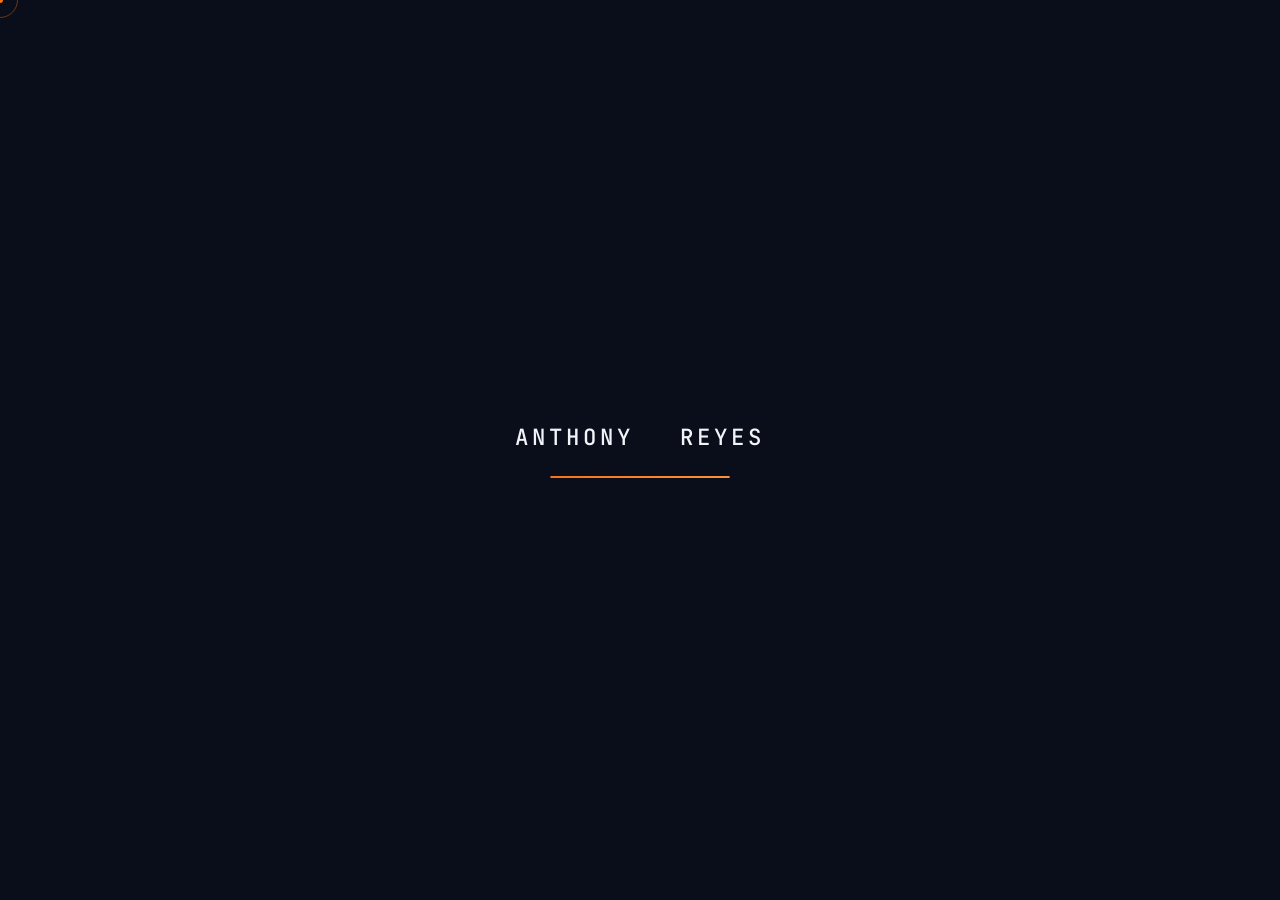
==== commit 769810a8: "Update portfolio with 3 real projects + new modal data" ====
--- a/index.html
+++ b/index.html
@@ -4,68 +4,828 @@
     <meta charset="UTF-8">
     <meta name="viewport" content="width=device-width, initial-scale=1.0">
     <title>Anthony Reyes | Web Developer — Silang, PH</title>
-    <meta name="description" content="Anthony Reyes — Web Developer from Silang, Calabarzon. Building modern, interactive web applications with AI assistance.">
-    <meta property="og:title" content="Anthony Reyes | Web Developer Portfolio">
-    <meta property="og:description" content="Modern web development, e-commerce solutions, and interactive experiences. Based in Silang, Philippines.">
-    <meta property="og:type" content="website">
-    <meta property="og:image" content="https://aronreyes.github.io/og-image.jpg">
-    <meta name="twitter:card" content="summary_large_image">
+    <meta name="description" content="Anthony Reyes — Web Developer from Silang, Calabarzon. Building modern, interactive web applications.">
     <meta name="theme-color" content="#0a1628">
     <link rel="preconnect" href="https://fonts.googleapis.com">
     <link rel="preconnect" href="https://fonts.gstatic.com" crossorigin>
-    <link href="https://fonts.googleapis.com/css2?family=JetBrains+Mono:wght@300;400;500;600;700&family=Inter:wght@300;400;500;600&display=swap" rel="stylesheet">
+    <link href="https://fonts.googleapis.com/css2?family=JetBrains+Mono:wght@300;400;500;600;700&family=Inter:wght@300;400;500;600;700&display=swap" rel="stylesheet">
     <link rel="stylesheet" href="https://cdnjs.cloudflare.com/ajax/libs/font-awesome/6.5.1/css/all.min.css">
-    <link rel="stylesheet" href="style.css">
-    <base target="_blank">
-    <script type="application/ld+json">
-    {
-      "@context": "https://schema.org",
-      "@type": "Person",
-      "name": "Anthony Reyes",
-      "jobTitle": "Web Developer",
-      "url": "https://aronreyes.github.io",
-      "address": {
-        "@type": "PostalAddress",
-        "addressLocality": "Silang",
-        "addressRegion": "Calabarzon",
-        "addressCountry": "PH"
-      },
-      "sameAs": [
-        "https://github.com/aronWINKIE"
-      ]
-    }
-    </script>
+
+    <style>
+        :root {
+            --bg: #0a0e1a;
+            --bg-elevated: #0f1525;
+            --bg-card: #141b2d;
+            --bg-hover: #1a2340;
+            --text: #f0f4f8;
+            --text-secondary: #a8b2d1;
+            --text-muted: #64748b;
+            --accent: #f97316;
+            --accent-glow: rgba(249, 115, 22, 0.25);
+            --border: rgba(255, 255, 255, 0.06);
+            --border-hover: rgba(255, 255, 255, 0.12);
+            --shadow: 0 8px 32px rgba(0, 0, 0, 0.4);
+            --shadow-lg: 0 20px 60px rgba(0, 0, 0, 0.5);
+            --radius: 12px;
+            --radius-lg: 16px;
+            --radius-xl: 20px;
+        }
+
+        * { margin: 0; padding: 0; box-sizing: border-box; }
+
+        html { scroll-behavior: smooth; }
+
+        body {
+            font-family: 'Inter', sans-serif;
+            background: var(--bg);
+            color: var(--text);
+            overflow-x: hidden;
+            -webkit-font-smoothing: antialiased;
+        }
+
+        ::-webkit-scrollbar { width: 6px; }
+        ::-webkit-scrollbar-track { background: var(--bg); }
+        ::-webkit-scrollbar-thumb { background: var(--bg-hover); border-radius: 3px; }
+        ::-webkit-scrollbar-thumb:hover { background: var(--text-muted); }
+
+        /* ===== PRELOADER ===== */
+        #preloader {
+            position: fixed; inset: 0; z-index: 9999;
+            background: var(--bg);
+            display: flex; flex-direction: column;
+            align-items: center; justify-content: center; gap: 24px;
+            transition: opacity 0.8s ease, visibility 0.8s ease;
+        }
+        #preloader.hidden { opacity: 0; visibility: hidden; pointer-events: none; }
+        .preloader-text {
+            font-family: 'JetBrains Mono', monospace;
+            font-size: 1.4rem; font-weight: 500;
+            letter-spacing: 4px; color: var(--text);
+        }
+        .preloader-text span {
+            display: inline-block;
+            opacity: 0; transform: translateY(20px);
+            animation: letterReveal 0.5s ease forwards;
+        }
+        .preloader-text .space { width: 12px; }
+        @keyframes letterReveal {
+            to { opacity: 1; transform: translateY(0); }
+        }
+        .preloader-bar {
+            width: 180px; height: 2px;
+            background: var(--bg-card);
+            border-radius: 2px; overflow: hidden;
+        }
+        .preloader-fill {
+            width: 0%; height: 100%;
+            background: linear-gradient(90deg, var(--accent), #fb923c);
+            border-radius: 2px;
+            animation: fillBar 1.5s cubic-bezier(0.4, 0, 0.2, 1) forwards;
+        }
+        @keyframes fillBar { to { width: 100%; } }
+
+        /* ===== CUSTOM CURSOR ===== */
+        .cursor-dot, .cursor-outline {
+            position: fixed; top: 0; left: 0;
+            transform: translate(-50%, -50%);
+            border-radius: 50%; pointer-events: none; z-index: 10000;
+            transition: opacity 0.3s;
+        }
+        .cursor-dot {
+            width: 6px; height: 6px; background: var(--accent);
+        }
+        .cursor-outline {
+            width: 36px; height: 36px;
+            border: 1px solid rgba(249, 115, 22, 0.4);
+            transition: width 0.2s, height 0.2s, border-color 0.2s;
+        }
+        .cursor-outline.hover {
+            width: 56px; height: 56px;
+            border-color: rgba(249, 115, 22, 0.7);
+            background: rgba(249, 115, 22, 0.05);
+        }
+        @media (pointer: coarse) {
+            .cursor-dot, .cursor-outline { display: none; }
+        }
+
+        /* ===== NAVIGATION ===== */
+        .top-bar {
+            position: fixed; top: 0; left: 0; right: 0; z-index: 100;
+            display: flex; justify-content: space-between; align-items: center;
+            padding: 20px 40px;
+            background: linear-gradient(to bottom, rgba(10,14,26,0.9), transparent);
+            backdrop-filter: blur(12px);
+        }
+        .top-bar-left {
+            display: flex; align-items: center; gap: 16px;
+        }
+        .location-badge {
+            display: flex; align-items: center; gap: 8px;
+            font-size: 0.8rem; color: var(--text-muted);
+        }
+        .location-badge i { color: var(--accent); font-size: 0.75rem; }
+        .availability-badge {
+            display: flex; align-items: center; gap: 8px;
+            padding: 6px 14px; background: rgba(16,185,129,0.1);
+            border: 1px solid rgba(16,185,129,0.2);
+            border-radius: 50px; font-size: 0.8rem; color: #6ee7b7;
+        }
+        .status-dot {
+            width: 6px; height: 6px; background: #10b981;
+            border-radius: 50%;
+            animation: statusPulse 2s infinite;
+        }
+        @keyframes statusPulse {
+            0%, 100% { opacity: 1; box-shadow: 0 0 0 0 rgba(16,185,129,0.4); }
+            50% { opacity: 0.8; box-shadow: 0 0 0 6px rgba(16,185,129,0); }
+        }
+        .nav-links {
+            display: flex; align-items: center; gap: 32px;
+        }
+        .code-tag {
+            font-family: 'JetBrains Mono', monospace;
+            font-size: 0.85rem; color: var(--accent);
+            opacity: 0.7;
+        }
+        .nav-link {
+            font-size: 0.9rem; color: var(--text-secondary);
+            text-decoration: none; font-weight: 500;
+            position: relative; padding: 4px 0;
+            transition: color 0.3s;
+        }
+        .nav-link::after {
+            content: ''; position: absolute; bottom: -2px; left: 0;
+            width: 0; height: 2px; background: var(--accent);
+            transition: width 0.3s cubic-bezier(0.4, 0, 0.2, 1);
+        }
+        .nav-link:hover { color: var(--text); }
+        .nav-link:hover::after { width: 100%; }
+
+        /* ===== SLIDE NAV DOTS ===== */
+        .slide-nav {
+            position: fixed; right: 32px; top: 50%; transform: translateY(-50%);
+            display: flex; flex-direction: column; gap: 16px; z-index: 50;
+        }
+        .nav-dot {
+            width: 8px; height: 8px; border-radius: 50%;
+            background: var(--text-muted); cursor: pointer;
+            transition: all 0.3s cubic-bezier(0.4, 0, 0.2, 1);
+            position: relative;
+        }
+        .nav-dot::before {
+            content: ''; position: absolute; inset: -4px;
+            border-radius: 50%; border: 1px solid transparent;
+            transition: border-color 0.3s;
+        }
+        .nav-dot.active {
+            background: var(--accent);
+            box-shadow: 0 0 12px var(--accent-glow);
+        }
+        .nav-dot.active::before { border-color: rgba(249,115,22,0.3); }
+        .nav-dot:hover { transform: scale(1.3); }
+
+        /* ===== SLIDE COUNTER ===== */
+        .slide-counter {
+            position: fixed; bottom: 32px; right: 40px;
+            font-family: 'JetBrains Mono', monospace;
+            font-size: 0.8rem; color: var(--text-muted); z-index: 50;
+            display: flex; align-items: center; gap: 6px;
+        }
+        .slide-counter .current { color: var(--text); font-weight: 600; }
+        .slide-counter .divider { opacity: 0.4; }
+
+        /* ===== NAV ARROWS ===== */
+        .nav-arrows {
+            position: fixed; bottom: 32px; left: 40px;
+            display: flex; flex-direction: column; gap: 8px; z-index: 50;
+        }
+        .arrow-btn {
+            width: 40px; height: 40px;
+            border-radius: 50%; border: 1px solid var(--border);
+            background: var(--bg-card); color: var(--text-secondary);
+            display: flex; align-items: center; justify-content: center;
+            cursor: pointer; font-size: 0.8rem;
+            transition: all 0.3s;
+        }
+        .arrow-btn:hover {
+            border-color: var(--accent); color: var(--accent);
+            box-shadow: 0 0 16px var(--accent-glow);
+            transform: translateY(-2px);
+        }
+
+        /* ===== SLIDES ===== */
+        .slider-container {
+            height: 100vh; overflow-y: scroll;
+            scroll-snap-type: y mandatory;
+            scroll-behavior: smooth;
+        }
+        .slide {
+            height: 100vh; width: 100%;
+            scroll-snap-align: start;
+            position: relative;
+            display: flex; align-items: center; justify-content: center;
+            padding: 80px 40px 60px;
+            overflow: hidden;
+        }
+
+        /* ===== HERO SLIDE ===== */
+        .hero-bg {
+            position: absolute; inset: 0; z-index: 0;
+        }
+        .hero-bg::before {
+            content: '';
+            position: absolute; inset: 0;
+            background:
+                radial-gradient(circle at 20% 50%, rgba(249,115,22,0.08) 0%, transparent 50%),
+                radial-gradient(circle at 80% 20%, rgba(16,185,129,0.04) 0%, transparent 40%);
+        }
+        .hero-particles {
+            position: absolute; inset: 0; z-index: 1;
+        }
+        .slide-content {
+            position: relative; z-index: 2;
+            max-width: 1400px; width: 100%;
+        }
+        .hero-content {
+            display: grid; grid-template-columns: 1fr 1fr;
+            gap: 80px; align-items: center;
+        }
+        .hero-label {
+            font-family: 'JetBrains Mono', monospace;
+            font-size: 0.85rem; color: var(--accent);
+            margin-bottom: 20px; display: flex; align-items: center; gap: 8px;
+        }
+        .hero-label::before {
+            content: ''; width: 24px; height: 1px; background: var(--accent);
+        }
+        .hero-name {
+            font-size: clamp(3rem, 8vw, 6rem);
+            font-weight: 700; line-height: 1.05;
+            letter-spacing: -0.03em; margin-bottom: 8px;
+            background: linear-gradient(135deg, #fff 0%, #a8b2d1 100%);
+            -webkit-background-clip: text; -webkit-text-fill-color: transparent;
+        }
+        .hero-surname {
+            font-size: clamp(3rem, 8vw, 6rem);
+            font-weight: 700; line-height: 1.05;
+            letter-spacing: -0.03em; margin-bottom: 24px;
+            color: var(--text);
+        }
+        .hero-role {
+            font-family: 'JetBrains Mono', monospace;
+            font-size: 1.1rem; color: var(--text-secondary);
+            margin-bottom: 40px;
+        }
+        .hero-code {
+            font-family: 'JetBrains Mono', monospace;
+            font-size: 2rem; color: var(--accent);
+            opacity: 0.3; margin-bottom: 32px;
+        }
+        .cta-btn {
+            display: inline-flex; align-items: center; gap: 12px;
+            padding: 16px 36px;
+            background: linear-gradient(135deg, var(--accent), #ea580c);
+            color: white; border: none; border-radius: 50px;
+            font-size: 1rem; font-weight: 600; font-family: inherit;
+            cursor: pointer; text-decoration: none;
+            transition: all 0.4s cubic-bezier(0.4, 0, 0.2, 1);
+            box-shadow: 0 8px 24px var(--accent-glow);
+        }
+        .cta-btn:hover {
+            transform: translateY(-3px);
+            box-shadow: 0 16px 40px rgba(249,115,22,0.35);
+            filter: brightness(1.1);
+        }
+        .hero-right {
+            text-align: right;
+        }
+        .big-title {
+            font-size: clamp(4rem, 10vw, 8rem);
+            font-weight: 700; color: transparent;
+            -webkit-text-stroke: 1px rgba(255,255,255,0.1);
+            line-height: 1; letter-spacing: -0.02em;
+        }
+        .hero-meta {
+            display: flex; align-items: center; justify-content: flex-end;
+            gap: 12px; margin-top: 20px;
+        }
+        .meta-arrow {
+            font-family: 'JetBrains Mono', monospace;
+            font-size: 1.2rem; color: var(--accent);
+        }
+        .meta-year {
+            font-family: 'JetBrains Mono', monospace;
+            font-size: 1rem; color: var(--text-muted);
+        }
+        .scroll-hint {
+            position: absolute; bottom: 40px; left: 50%; transform: translateX(-50%);
+            display: flex; flex-direction: column; align-items: center; gap: 12px;
+            z-index: 10;
+        }
+        .mouse {
+            width: 22px; height: 36px;
+            border: 2px solid var(--text-muted); border-radius: 12px;
+            display: flex; justify-content: center; padding-top: 8px;
+        }
+        .wheel {
+            width: 4px; height: 4px; background: var(--text-muted);
+            border-radius: 50%;
+            animation: scrollWheel 2s infinite;
+        }
+        @keyframes scrollWheel {
+            0% { transform: translateY(0); opacity: 1; }
+            100% { transform: translateY(12px); opacity: 0; }
+        }
+        .scroll-text {
+            font-size: 0.75rem; color: var(--text-muted);
+            text-transform: uppercase; letter-spacing: 2px;
+        }
+
+        /* ===== ABOUT SLIDE ===== */
+        .about-content {
+            display: grid; grid-template-columns: 1fr 1.5fr;
+            gap: 80px; align-items: start;
+        }
+        .section-tag {
+            font-family: 'JetBrains Mono', monospace;
+            font-size: 0.9rem; color: var(--accent);
+            margin-bottom: 32px; display: flex; align-items: center; gap: 12px;
+        }
+        .section-tag::before {
+            content: ''; width: 32px; height: 1px; background: var(--accent);
+        }
+        .about-photo {
+            width: 220px; height: 280px;
+            border-radius: var(--radius-xl);
+            overflow: hidden; border: 1px solid var(--border);
+            position: relative; margin-bottom: 40px;
+        }
+        .about-photo img {
+            width: 100%; height: 100%; object-fit: cover;
+            transition: transform 0.6s;
+        }
+        .about-photo:hover img { transform: scale(1.05); }
+        .photo-placeholder {
+            width: 100%; height: 100%;
+            background: linear-gradient(135deg, var(--bg-hover), var(--bg-card));
+            display: flex; align-items: center; justify-content: center;
+            font-size: 3rem; color: var(--text-muted);
+        }
+        .timeline { display: flex; flex-direction: column; gap: 24px; }
+        .timeline-item {
+            display: flex; align-items: flex-start; gap: 16px;
+            position: relative;
+        }
+        .timeline-item::before {
+            content: ''; position: absolute; left: 5px; top: 16px;
+            width: 1px; height: calc(100% + 24px); background: var(--border);
+        }
+        .timeline-item:last-child::before { display: none; }
+        .timeline-dot {
+            width: 12px; height: 12px; border-radius: 50%;
+            background: var(--accent); border: 2px solid var(--bg);
+            box-shadow: 0 0 0 3px rgba(249,115,22,0.2);
+            flex-shrink: 0; margin-top: 4px;
+        }
+        .timeline-year {
+            font-family: 'JetBrains Mono', monospace;
+            font-size: 0.75rem; color: var(--accent);
+            display: block; margin-bottom: 4px;
+        }
+        .timeline-role {
+            font-size: 0.9rem; color: var(--text-secondary);
+            font-weight: 500;
+        }
+        .about-text p {
+            font-size: 1.05rem; color: var(--text-secondary);
+            line-height: 1.8; margin-bottom: 20px;
+        }
+        .services-section { margin-top: 40px; }
+        .services-title {
+            font-size: 1.1rem; font-weight: 600; color: var(--text);
+            margin-bottom: 20px;
+        }
+        .services-grid {
+            display: grid; grid-template-columns: repeat(3, 1fr); gap: 16px;
+        }
+        .service-card {
+            background: var(--bg-card);
+            border: 1px solid var(--border);
+            border-radius: var(--radius-lg);
+            padding: 24px;
+            transition: all 0.4s cubic-bezier(0.4, 0, 0.2, 1);
+        }
+        .service-card:hover {
+            transform: translateY(-4px);
+            border-color: var(--border-hover);
+            box-shadow: var(--shadow);
+        }
+        .service-card i {
+            font-size: 1.5rem; color: var(--accent);
+            margin-bottom: 12px;
+        }
+        .service-card h4 {
+            font-size: 0.95rem; font-weight: 600; color: var(--text);
+            margin-bottom: 8px;
+        }
+        .service-card p {
+            font-size: 0.8rem; color: var(--text-muted);
+            line-height: 1.6; margin-bottom: 12px;
+        }
+        .service-price {
+            font-family: 'JetBrains Mono', monospace;
+            font-size: 0.8rem; color: var(--accent); font-weight: 600;
+        }
+        .about-stats {
+            display: flex; gap: 40px; margin-top: 40px;
+            padding-top: 32px; border-top: 1px solid var(--border);
+        }
+        .stat { text-align: center; }
+        .stat-num {
+            font-size: 2rem; font-weight: 700; color: var(--text);
+            line-height: 1;
+        }
+        .stat-suffix { font-size: 1rem; color: var(--accent); }
+        .stat-label {
+            font-size: 0.75rem; color: var(--text-muted);
+            text-transform: uppercase; letter-spacing: 1px; margin-top: 6px;
+        }
+
+        /* ===== SKILLS SLIDE ===== */
+        .skills-header { margin-bottom: 40px; }
+        .skills-sub {
+            font-size: 1rem; color: var(--text-muted); margin-top: 8px;
+        }
+        .skills-grid {
+            display: grid; grid-template-columns: repeat(3, 1fr); gap: 24px;
+        }
+        .skill-category {
+            background: var(--bg-card);
+            border: 1px solid var(--border);
+            border-radius: var(--radius-xl);
+            padding: 32px;
+            transition: all 0.4s;
+        }
+        .skill-category:hover {
+            border-color: var(--border-hover);
+            box-shadow: var(--shadow);
+        }
+        .skill-category h3 {
+            font-size: 1.1rem; font-weight: 600; color: var(--text);
+            margin-bottom: 24px; padding-bottom: 16px;
+            border-bottom: 1px solid var(--border);
+        }
+        .skill-item { margin-bottom: 20px; }
+        .skill-item:last-child { margin-bottom: 0; }
+        .skill-header {
+            display: flex; align-items: center; gap: 10px; margin-bottom: 8px;
+        }
+        .skill-icon { font-size: 1.1rem; }
+        .skill-icon.html { color: #e34c26; }
+        .skill-icon.css { color: #264de4; }
+        .skill-icon.js { color: #f7df1e; }
+        .skill-icon.react { color: #61dafb; }
+        .skill-icon.git { color: #f05032; }
+        .skill-icon.vscode { color: #007acc; }
+        .skill-icon.ai { color: #a78bfa; }
+        .skill-icon.video { color: #f472b6; }
+        .skill-header span { font-size: 0.9rem; color: var(--text-secondary); flex: 1; }
+        .skill-percent {
+            font-family: 'JetBrains Mono', monospace;
+            font-size: 0.8rem; color: var(--text-muted);
+        }
+        .skill-bar {
+            height: 6px; background: var(--bg-hover);
+            border-radius: 3px; overflow: hidden;
+        }
+        .skill-fill {
+            height: 100%; background: linear-gradient(90deg, var(--accent), #fb923c);
+            border-radius: 3px;
+            width: 0%;
+            transition: width 1.2s cubic-bezier(0.4, 0, 0.2, 1);
+        }
+        .skill-tags {
+            display: flex; flex-wrap: wrap; gap: 10px;
+        }
+        .skill-tag {
+            display: inline-flex; align-items: center; gap: 6px;
+            padding: 8px 14px; background: var(--bg-hover);
+            border: 1px solid var(--border);
+            border-radius: 50px; font-size: 0.8rem;
+            color: var(--text-secondary);
+            transition: all 0.3s; cursor: default;
+        }
+        .skill-tag:hover {
+            border-color: var(--accent);
+            color: var(--accent);
+            transform: translateY(-2px);
+        }
+
+        /* ===== PROJECTS SLIDE - THE STAR ===== */
+        .projects-header { margin-bottom: 40px; }
+        .projects-sub {
+            font-size: 1rem; color: var(--text-muted); margin-top: 8px;
+        }
+        .projects-grid {
+            display: grid; grid-template-columns: repeat(3, 1fr); gap: 28px;
+        }
+        .project-card {
+            background: var(--bg-card);
+            border: 1px solid var(--border);
+            border-radius: var(--radius-xl);
+            overflow: hidden;
+            transition: all 0.5s cubic-bezier(0.4, 0, 0.2, 1);
+            position: relative;
+        }
+        .project-card:hover {
+            transform: translateY(-8px);
+            border-color: var(--border-hover);
+            box-shadow: var(--shadow-lg);
+        }
+        .project-visual {
+            position: relative;
+            height: 220px; overflow: hidden;
+        }
+        .project-visual img {
+            width: 100%; height: 100%; object-fit: cover;
+            transition: transform 0.6s cubic-bezier(0.4, 0, 0.2, 1);
+        }
+        .project-card:hover .project-visual img {
+            transform: scale(1.08);
+        }
+        .project-visual::after {
+            content: '';
+            position: absolute; inset: 0;
+            background: linear-gradient(to top, var(--bg-card) 0%, transparent 60%);
+            transition: opacity 0.3s;
+        }
+        .project-card:hover .project-visual::after {
+            background: linear-gradient(to top, var(--bg-card) 0%, transparent 40%);
+        }
+        .project-overlay {
+            position: absolute; inset: 0;
+            display: flex; align-items: center; justify-content: center;
+            background: rgba(10,14,26,0.6);
+            opacity: 0;
+            transition: opacity 0.4s;
+            z-index: 2;
+        }
+        .project-card:hover .project-overlay { opacity: 1; }
+        .project-overlay-btn {
+            padding: 12px 28px;
+            background: var(--accent); color: white;
+            border: none; border-radius: 50px;
+            font-size: 0.9rem; font-weight: 600; font-family: inherit;
+            cursor: pointer;
+            transform: translateY(10px);
+            transition: all 0.3s cubic-bezier(0.4, 0, 0.2, 1);
+            text-decoration: none; display: inline-flex; align-items: center; gap: 8px;
+        }
+        .project-card:hover .project-overlay-btn {
+            transform: translateY(0);
+        }
+        .project-overlay-btn:hover {
+            filter: brightness(1.1);
+            box-shadow: 0 8px 24px var(--accent-glow);
+        }
+        .project-info { padding: 24px; }
+        .project-info h3 {
+            font-size: 1.2rem; font-weight: 600; color: var(--text);
+            margin-bottom: 10px;
+        }
+        .project-info p {
+            font-size: 0.9rem; color: var(--text-muted);
+            line-height: 1.6; margin-bottom: 16px;
+        }
+        .project-tech {
+            display: flex; flex-wrap: wrap; gap: 8px; margin-bottom: 16px;
+        }
+        .project-tech span {
+            padding: 4px 12px; background: var(--bg-hover);
+            border: 1px solid var(--border);
+            border-radius: 6px;
+            font-family: 'JetBrains Mono', monospace;
+            font-size: 0.7rem; color: var(--text-secondary);
+        }
+        .project-links {
+            display: flex; gap: 12px;
+        }
+        .project-link {
+            display: inline-flex; align-items: center; gap: 6px;
+            font-size: 0.85rem; color: var(--accent);
+            text-decoration: none; font-weight: 500;
+            transition: all 0.3s;
+        }
+        .project-link:hover {
+            color: #fb923c; gap: 10px;
+        }
+
+        /* ===== CONTACT SLIDE ===== */
+        .contact-content {
+            display: grid; grid-template-columns: 80px 1fr 80px;
+            gap: 40px; align-items: start;
+        }
+        .contact-center { text-align: center; }
+        .contact-title {
+            font-size: clamp(2.5rem, 6vw, 4.5rem);
+            font-weight: 700; color: var(--text);
+            line-height: 1.1; margin-bottom: 12px;
+        }
+        .contact-exclaim { color: var(--accent); }
+        .contact-subtitle {
+            font-size: 1.2rem; color: var(--text-secondary);
+            margin-bottom: 40px;
+        }
+        .contact-form-wrapper {
+            max-width: 600px; margin: 0 auto 40px;
+        }
+        .contact-form { display: flex; flex-direction: column; gap: 20px; }
+        .form-row { display: grid; grid-template-columns: 1fr 1fr; gap: 16px; }
+        .form-group { position: relative; }
+        .form-group input,
+        .form-group textarea,
+        .form-group select {
+            width: 100%; padding: 16px;
+            background: var(--bg-card);
+            border: 1px solid var(--border);
+            border-radius: var(--radius);
+            color: var(--text); font-size: 0.95rem; font-family: inherit;
+            outline: none; transition: all 0.3s;
+        }
+        .form-group input:focus,
+        .form-group textarea:focus,
+        .form-group select:focus {
+            border-color: var(--accent);
+            box-shadow: 0 0 0 3px var(--accent-glow);
+        }
+        .form-group label {
+            position: absolute; left: 16px; top: 16px;
+            font-size: 0.95rem; color: var(--text-muted);
+            pointer-events: none;
+            transition: all 0.3s;
+        }
+        .form-group input:focus + label,
+        .form-group input:not(:placeholder-shown) + label,
+        .form-group textarea:focus + label,
+        .form-group textarea:not(:placeholder-shown) + label,
+        .form-group select:focus + label,
+        .form-group select:valid + label {
+            top: -8px; left: 12px;
+            font-size: 0.75rem; color: var(--accent);
+            background: var(--bg-card); padding: 0 6px;
+        }
+        .form-group textarea { resize: vertical; min-height: 100px; }
+        .submit-btn {
+            padding: 16px 32px;
+            background: linear-gradient(135deg, var(--accent), #ea580c);
+            color: white; border: none; border-radius: var(--radius);
+            font-size: 1rem; font-weight: 600; font-family: inherit;
+            cursor: pointer;
+            display: inline-flex; align-items: center; justify-content: center; gap: 10px;
+            transition: all 0.4s;
+            box-shadow: 0 8px 24px var(--accent-glow);
+        }
+        .submit-btn:hover {
+            transform: translateY(-2px);
+            box-shadow: 0 16px 40px rgba(249,115,22,0.35);
+        }
+        .contact-bottom {
+            grid-column: 1 / -1;
+            display: flex; justify-content: space-between; align-items: flex-end;
+            margin-top: 40px; padding-top: 32px;
+            border-top: 1px solid var(--border);
+        }
+        .contact-block { text-align: left; }
+        .contact-label {
+            font-family: 'JetBrains Mono', monospace;
+            font-size: 0.8rem; color: var(--text-muted);
+            text-transform: uppercase; letter-spacing: 2px;
+            margin-bottom: 16px; display: block;
+        }
+        .contact-links { display: flex; flex-direction: column; gap: 10px; }
+        .contact-links a {
+            display: flex; align-items: center; gap: 10px;
+            color: var(--text-secondary); text-decoration: none;
+            font-size: 0.9rem; transition: all 0.3s;
+        }
+        .contact-links a:hover { color: var(--accent); transform: translateX(4px); }
+        .contact-social { display: flex; gap: 12px; }
+        .contact-social a {
+            width: 44px; height: 44px;
+            border-radius: 50%; border: 1px solid var(--border);
+            background: var(--bg-card);
+            display: flex; align-items: center; justify-content: center;
+            color: var(--text-secondary); text-decoration: none;
+            font-size: 1rem;
+            transition: all 0.3s;
+        }
+        .contact-social a:hover {
+            border-color: var(--accent); color: var(--accent);
+            transform: translateY(-3px);
+            box-shadow: 0 8px 20px var(--accent-glow);
+        }
+        .contact-vertical {
+            writing-mode: vertical-rl; text-orientation: mixed;
+            font-family: 'JetBrains Mono', monospace;
+            font-size: 0.75rem; color: var(--text-muted);
+            letter-spacing: 2px;
+        }
+
+        /* ===== TESTIMONIALS ===== */
+        .testimonials-wrapper {
+            grid-column: 1 / -1;
+            display: grid; grid-template-columns: repeat(2, 1fr); gap: 20px;
+            margin-top: 32px;
+        }
+        .testimonial-card {
+            background: var(--bg-card);
+            border: 1px solid var(--border);
+            border-radius: var(--radius-lg);
+            padding: 24px;
+            transition: all 0.4s;
+        }
+        .testimonial-card:hover {
+            border-color: var(--border-hover);
+            box-shadow: var(--shadow);
+        }
+        .testimonial-stars {
+            color: #f59e0b; font-size: 0.9rem; letter-spacing: 2px;
+            margin-bottom: 12px;
+        }
+        .testimonial-text {
+            font-size: 0.9rem; color: var(--text-secondary);
+            line-height: 1.7; margin-bottom: 16px; font-style: italic;
+        }
+        .testimonial-author {
+            display: flex; align-items: center; gap: 12px;
+        }
+        .author-avatar {
+            width: 40px; height: 40px; border-radius: 50%;
+            background: linear-gradient(135deg, var(--accent), #ea580c);
+            display: flex; align-items: center; justify-content: center;
+            color: white; font-weight: 600; font-size: 0.85rem;
+        }
+        .author-info strong {
+            display: block; font-size: 0.85rem; color: var(--text);
+        }
+        .author-info span {
+            font-size: 0.75rem; color: var(--text-muted);
+        }
+
+        /* ===== RESPONSIVE ===== */
+        @media (max-width: 1024px) {
+            .hero-content { grid-template-columns: 1fr; text-align: center; }
+            .hero-right { display: none; }
+            .about-content { grid-template-columns: 1fr; }
+            .skills-grid { grid-template-columns: 1fr; }
+            .projects-grid { grid-template-columns: 1fr; }
+            .contact-content { grid-template-columns: 1fr; }
+            .contact-vertical { display: none; }
+            .contact-bottom { flex-direction: column; gap: 24px; align-items: flex-start; }
+            .slide-nav { display: none; }
+            .slide-counter { display: none; }
+        }
+        @media (max-width: 768px) {
+            .top-bar { padding: 16px 20px; }
+            .nav-links { display: none; }
+            .slide { padding: 80px 20px 40px; }
+            .services-grid { grid-template-columns: 1fr; }
+            .form-row { grid-template-columns: 1fr; }
+            .testimonials-wrapper { grid-template-columns: 1fr; }
+            .about-stats { gap: 24px; }
+            .nav-arrows { display: none; }
+        }
+    </style>
 <base target="_blank">
 </head>
 <body>
+
     <!-- Preloader -->
-    <div class="preloader" id="preloader">
-        <div class="preloader-inner">
-            <div class="preloader-text">
-                <span>A</span><span>N</span><span>T</span><span>H</span><span>O</span><span>N</span><span>Y</span>
-                <span class="space"></span>
-                <span>R</span><span>E</span><span>Y</span><span>E</span><span>S</span>
-            </div>
-            <div class="preloader-line"><div class="preloader-progress"></div></div>
+    <div id="preloader">
+        <div class="preloader-text">
+            <span style="animation-delay:0s">A</span><span style="animation-delay:0.05s">N</span><span style="animation-delay:0.1s">T</span><span style="animation-delay:0.15s">H</span><span style="animation-delay:0.2s">O</span><span style="animation-delay:0.25s">N</span><span style="animation-delay:0.3s">Y</span>
+            <span class="space"></span>
+            <span style="animation-delay:0.35s">R</span><span style="animation-delay:0.4s">E</span><span style="animation-delay:0.45s">Y</span><span style="animation-delay:0.5s">E</span><span style="animation-delay:0.55s">S</span>
         </div>
+        <div class="preloader-bar"><div class="preloader-fill"></div></div>
     </div>
 
     <!-- Custom Cursor -->
     <div class="cursor-dot" id="cursorDot"></div>
     <div class="cursor-outline" id="cursorOutline"></div>
 
-    <!-- Progress Dots -->
+    <!-- Slide Nav -->
     <nav class="slide-nav" aria-label="Slide navigation">
-        <div class="nav-dot active" data-slide="0" aria-label="Go to slide 1"></div>
-        <div class="nav-dot" data-slide="1" aria-label="Go to slide 2"></div>
-        <div class="nav-dot" data-slide="2" aria-label="Go to slide 3"></div>
-        <div class="nav-dot" data-slide="3" aria-label="Go to slide 4"></div>
-        <div class="nav-dot" data-slide="4" aria-label="Go to slide 5"></div>
+        <div class="nav-dot active" data-slide="0" aria-label="Hero"></div>
+        <div class="nav-dot" data-slide="1" aria-label="About"></div>
+        <div class="nav-dot" data-slide="2" aria-label="Skills"></div>
+        <div class="nav-dot" data-slide="3" aria-label="Projects"></div>
+        <div class="nav-dot" data-slide="4" aria-label="Contact"></div>
     </nav>
 
-    <!-- Slide Counter -->
+    <!-- Counter -->
     <div class="slide-counter">
-        <span class="current">01</span>
+        <span class="current" id="slideCurrent">01</span>
         <span class="divider">/</span>
         <span class="total">05</span>
     </div>
@@ -77,61 +837,41 @@
                 <i class="fas fa-map-marker-alt"></i>
                 <span>Based in Silang, PH</span>
             </div>
-            <div class="availability-badge" id="availabilityBadge">
+            <div class="availability-badge">
                 <span class="status-dot"></span>
-                <span class="status-text">Available for projects</span>
+                <span>Available for projects</span>
             </div>
         </div>
-        <div class="nav-links">
+        <nav class="nav-links">
             <span class="code-tag">&lt;/&gt;</span>
-            <a href="#" class="nav-link" data-slide="0">Welcome</a>
-            <a href="#" class="nav-link" data-slide="1">About</a>
-            <a href="#" class="nav-link" data-slide="2">Skills</a>
-            <a href="#" class="nav-link" data-slide="3">Projects</a>
-            <a href="#" class="nav-link" data-slide="4">Contact</a>
-        </div>
+            <a href="#slide0" class="nav-link">Welcome</a>
+            <a href="#slide1" class="nav-link">About</a>
+            <a href="#slide2" class="nav-link">Skills</a>
+            <a href="#slide3" class="nav-link">Projects</a>
+            <a href="#slide4" class="nav-link">Contact</a>
+        </nav>
     </header>
 
-    <!-- Main Slider Container -->
-    <main class="slider-container">
+    <!-- Main Container -->
+    <main class="slider-container" id="sliderContainer">
 
         <!-- SLIDE 1: HERO -->
-        <section class="slide active" data-index="0" aria-label="Welcome">
+        <section class="slide" id="slide0" data-index="0">
+            <div class="hero-bg"></div>
             <canvas id="heroParticles" class="hero-particles"></canvas>
-            <div class="hero-bg">
-                <img src="background.jpg" alt="" class="bg-image" loading="eager">
-                <div class="bg-overlay"></div>
-            </div>
             <div class="slide-content hero-content">
                 <div class="hero-text">
-                    <div class="hero-label">
-                        <span class="type-text" data-text="Hello I'm"></span>
-                        <span class="cursor">|</span>
-                    </div>
-                    <h1 class="hero-name">
-                        <span class="type-text" data-text="Anthony"></span>
-                        <span class="cursor">|</span>
-                    </h1>
-                    <h2 class="hero-surname">
-                        <span class="type-text" data-text="Reyes"></span>
-                        <span class="cursor">|</span>
-                    </h2>
-                    <div class="hero-role">
-                        <span class="type-text" data-text="Web Developer"></span>
-                        <span class="cursor">|</span>
-                    </div>
+                    <div class="hero-label">Hello I'm</div>
+                    <h1 class="hero-name">Anthony</h1>
+                    <h2 class="hero-surname">Reyes</h2>
+                    <div class="hero-role">Web Developer</div>
                     <div class="hero-code">&lt;/&gt;</div>
-                    <button type="button" class="cta-btn magnetic" id="ctaBtn" aria-label="Go to contact slide">
-                        <span class="type-text" data-text="Get in Touch"></span>
-                        <span class="cursor">|</span>
-                        <i class="fas fa-arrow-right"></i>
-                    </button>
+                    <a href="#slide4" class="cta-btn magnetic">
+                        Get in Touch <i class="fas fa-arrow-right"></i>
+                    </a>
                 </div>
                 <div class="hero-right">
-                    <div class="big-title">
-                        <span class="type-text" data-text="Portfolio"></span>
-                        <span class="cursor">|</span>
-                    </div>
+                    <div class="big-title">Portfolio</div>
                     <div class="hero-meta">
                         <span class="meta-arrow">&gt;</span>
                         <span class="meta-year">2026</span>
@@ -145,41 +885,31 @@
         </section>
 
         <!-- SLIDE 2: ABOUT -->
-        <section class="slide" data-index="1" aria-label="About me">
-            <div class="about-bg">
-                <img src="dashboard.jpg" alt="" class="bg-image" loading="lazy">
-                <div class="bg-overlay-light"></div>
-            </div>
+        <section class="slide" id="slide1" data-index="1">
             <div class="slide-content about-content">
                 <div class="about-left">
-                    <div class="section-tag">
-                        <span class="type-text" data-text="// About Me"></span>
-                        <span class="cursor">|</span>
-                    </div>
+                    <div class="section-tag">// About Me</div>
                     <div class="about-photo">
-                        <div class="photo-frame magnetic">
-                            <img src="profile.jpg" alt="Anthony Reyes portrait" onerror="this.style.display='none'; this.parentElement.innerHTML='<div class=\'photo-placeholder\'><i class=\'fas fa-user\'></i></div>';" loading="lazy">
-                        </div>
-                    </div>
-                    <!-- Timeline -->
+                        <div class="photo-placeholder"><i class="fas fa-user"></i></div>
+                    </div>
                     <div class="timeline">
                         <div class="timeline-item">
                             <div class="timeline-dot"></div>
-                            <div class="timeline-info">
+                            <div>
                                 <span class="timeline-year">2024 — Present</span>
                                 <span class="timeline-role">Freelance Web Developer</span>
                             </div>
                         </div>
                         <div class="timeline-item">
                             <div class="timeline-dot"></div>
-                            <div class="timeline-info">
+                            <div>
                                 <span class="timeline-year">2023 — 2024</span>
                                 <span class="timeline-role">Video Editor & Content Creator</span>
                             </div>
                         </div>
                         <div class="timeline-item">
                             <div class="timeline-dot"></div>
-                            <div class="timeline-info">
+                            <div>
                                 <span class="timeline-year">2022 — 2023</span>
                                 <span class="timeline-role">Started Coding Journey</span>
                             </div>
@@ -188,27 +918,26 @@
                 </div>
                 <div class="about-right">
                     <div class="about-text">
-                        <p class="type-paragraph" data-text="I'm an aspiring web developer from Silang, Calabarzon. I build modern, interactive web applications with the help of AI tools."></p>
-                        <p class="type-paragraph" data-text="Fast learner, detail-oriented, and always eager to take on new challenges. I specialize in front-end development with a growing passion for full-stack."></p>
-                        <p class="type-paragraph" data-text="When I'm not coding, I do video editing and explore new technologies..."></p>
-                    </div>
-                    <!-- Services -->
+                        <p>I'm an aspiring web developer from Silang, Calabarzon. I build modern, interactive web applications with the help of AI tools.</p>
+                        <p>Fast learner, detail-oriented, and always eager to take on new challenges. I specialize in front-end development with a growing passion for full-stack.</p>
+                        <p>When I'm not coding, I do video editing and explore new technologies.</p>
+                    </div>
                     <div class="services-section">
                         <h3 class="services-title">What I Do</h3>
                         <div class="services-grid">
-                            <div class="service-card glass">
+                            <div class="service-card">
                                 <i class="fas fa-laptop-code"></i>
                                 <h4>Web Development</h4>
                                 <p>Responsive, fast, and accessible websites built with modern standards.</p>
-                                <span class="service-price">From ₱8,000</span>
-                            </div>
-                            <div class="service-card glass">
+                                <span class="service-price">From 8,000</span>
+                            </div>
+                            <div class="service-card">
                                 <i class="fas fa-shopping-bag"></i>
                                 <h4>E-Commerce</h4>
                                 <p>Full-stack online stores with payment integration and inventory.</p>
-                                <span class="service-price">From ₱25,000</span>
-                            </div>
-                            <div class="service-card glass">
+                                <span class="service-price">From 25,000</span>
+                            </div>
+                            <div class="service-card">
                                 <i class="fas fa-robot"></i>
                                 <h4>AI Integration</h4>
                                 <p>Smart features, chatbots, and automation for your business.</p>
@@ -218,16 +947,16 @@
                     </div>
                     <div class="about-stats">
                         <div class="stat">
-                            <span class="stat-num" data-target="5">0</span><span class="stat-suffix">+</span>
-                            <span class="stat-label">Projects</span>
+                            <div class="stat-num" data-target="5">0</div><span class="stat-suffix">+</span>
+                            <div class="stat-label">Projects</div>
                         </div>
                         <div class="stat">
-                            <span class="stat-num">AI</span>
-                            <span class="stat-label">Assisted</span>
+                            <div class="stat-num">AI</div>
+                            <div class="stat-label">Assisted</div>
                         </div>
                         <div class="stat">
-                            <span class="stat-num" data-target="24">0</span><span class="stat-suffix">/7</span>
-                            <span class="stat-label">Learning</span>
+                            <div class="stat-num" data-target="24">0</div><span class="stat-suffix">/7</span>
+                            <div class="stat-label">Learning</div>
                         </div>
                     </div>
                 </div>
@@ -235,146 +964,174 @@
         </section>
 
         <!-- SLIDE 3: SKILLS -->
-        <section class="slide" data-index="2" aria-label="Technical skills">
+        <section class="slide" id="slide2" data-index="2">
             <div class="slide-content">
                 <div class="skills-header">
-                    <div class="section-tag">
-                        <span class="type-text" data-text="// Technical Skills"></span>
-                        <span class="cursor">|</span>
-                    </div>
+                    <div class="section-tag">// Technical Skills</div>
                     <p class="skills-sub">Organized into key categories to clearly showcase expertise</p>
                 </div>
                 <div class="skills-grid">
-                    <div class="skill-category glass">
+                    <div class="skill-category">
                         <h3>Frontend</h3>
-                        <div class="skill-list">
-                            <div class="skill-item" data-level="90">
-                                <div class="skill-header">
-                                    <i class="fab fa-html5 skill-icon html"></i>
-                                    <span>HTML5</span>
-                                    <span class="skill-percent">90%</span>
-                                </div>
-                                <div class="skill-bar"><div class="skill-fill"></div></div>
-                            </div>
-                            <div class="skill-item" data-level="85">
-                                <div class="skill-header">
-                                    <i class="fab fa-css3-alt skill-icon css"></i>
-                                    <span>CSS3</span>
-                                    <span class="skill-percent">85%</span>
-                                </div>
-                                <div class="skill-bar"><div class="skill-fill"></div></div>
-                            </div>
-                            <div class="skill-item" data-level="80">
-                                <div class="skill-header">
-                                    <i class="fab fa-js skill-icon js"></i>
-                                    <span>JavaScript</span>
-                                    <span class="skill-percent">80%</span>
-                                </div>
-                                <div class="skill-bar"><div class="skill-fill"></div></div>
-                            </div>
-                            <div class="skill-item" data-level="70">
-                                <div class="skill-header">
-                                    <i class="fab fa-react skill-icon react"></i>
-                                    <span>React</span>
-                                    <span class="skill-percent">70%</span>
-                                </div>
-                                <div class="skill-bar"><div class="skill-fill"></div></div>
-                            </div>
-                        </div>
-                    </div>
-                    <div class="skill-category glass">
+                        <div class="skill-item" data-level="90">
+                            <div class="skill-header">
+                                <i class="fab fa-html5 skill-icon html"></i>
+                                <span>HTML5</span>
+                                <span class="skill-percent">90%</span>
+                            </div>
+                            <div class="skill-bar"><div class="skill-fill"></div></div>
+                        </div>
+                        <div class="skill-item" data-level="85">
+                            <div class="skill-header">
+                                <i class="fab fa-css3-alt skill-icon css"></i>
+                                <span>CSS3</span>
+                                <span class="skill-percent">85%</span>
+                            </div>
+                            <div class="skill-bar"><div class="skill-fill"></div></div>
+                        </div>
+                        <div class="skill-item" data-level="80">
+                            <div class="skill-header">
+                                <i class="fab fa-js skill-icon js"></i>
+                                <span>JavaScript</span>
+                                <span class="skill-percent">80%</span>
+                            </div>
+                            <div class="skill-bar"><div class="skill-fill"></div></div>
+                        </div>
+                        <div class="skill-item" data-level="70">
+                            <div class="skill-header">
+                                <i class="fab fa-react skill-icon react"></i>
+                                <span>React</span>
+                                <span class="skill-percent">70%</span>
+                            </div>
+                            <div class="skill-bar"><div class="skill-fill"></div></div>
+                        </div>
+                    </div>
+                    <div class="skill-category">
                         <h3>Tools</h3>
-                        <div class="skill-list">
-                            <div class="skill-item" data-level="85">
-                                <div class="skill-header">
-                                    <i class="fab fa-git-alt skill-icon git"></i>
-                                    <span>Git / GitHub</span>
-                                    <span class="skill-percent">85%</span>
-                                </div>
-                                <div class="skill-bar"><div class="skill-fill"></div></div>
-                            </div>
-                            <div class="skill-item" data-level="90">
-                                <div class="skill-header">
-                                    <i class="fas fa-code skill-icon vscode"></i>
-                                    <span>VS Code</span>
-                                    <span class="skill-percent">90%</span>
-                                </div>
-                                <div class="skill-bar"><div class="skill-fill"></div></div>
-                            </div>
-                            <div class="skill-item" data-level="80">
-                                <div class="skill-header">
-                                    <i class="fas fa-robot skill-icon ai"></i>
-                                    <span>AI Prompting</span>
-                                    <span class="skill-percent">80%</span>
-                                </div>
-                                <div class="skill-bar"><div class="skill-fill"></div></div>
-                            </div>
-                            <div class="skill-item" data-level="75">
-                                <div class="skill-header">
-                                    <i class="fas fa-video skill-icon video"></i>
-                                    <span>Video Editing</span>
-                                    <span class="skill-percent">75%</span>
-                                </div>
-                                <div class="skill-bar"><div class="skill-fill"></div></div>
-                            </div>
-                        </div>
-                    </div>
-                    <div class="skill-category glass">
+                        <div class="skill-item" data-level="85">
+                            <div class="skill-header">
+                                <i class="fab fa-git-alt skill-icon git"></i>
+                                <span>Git / GitHub</span>
+                                <span class="skill-percent">85%</span>
+                            </div>
+                            <div class="skill-bar"><div class="skill-fill"></div></div>
+                        </div>
+                        <div class="skill-item" data-level="90">
+                            <div class="skill-header">
+                                <i class="fas fa-code skill-icon vscode"></i>
+                                <span>VS Code</span>
+                                <span class="skill-percent">90%</span>
+                            </div>
+                            <div class="skill-bar"><div class="skill-fill"></div></div>
+                        </div>
+                        <div class="skill-item" data-level="80">
+                            <div class="skill-header">
+                                <i class="fas fa-robot skill-icon ai"></i>
+                                <span>AI Prompting</span>
+                                <span class="skill-percent">80%</span>
+                            </div>
+                            <div class="skill-bar"><div class="skill-fill"></div></div>
+                        </div>
+                        <div class="skill-item" data-level="75">
+                            <div class="skill-header">
+                                <i class="fas fa-video skill-icon video"></i>
+                                <span>Video Editing</span>
+                                <span class="skill-percent">75%</span>
+                            </div>
+                            <div class="skill-bar"><div class="skill-fill"></div></div>
+                        </div>
+                    </div>
+                    <div class="skill-category">
                         <h3>Soft Skills</h3>
                         <div class="skill-tags">
-                            <span class="skill-tag magnetic"><i class="fas fa-puzzle-piece"></i> Problem Solving</span>
-                            <span class="skill-tag magnetic"><i class="fas fa-bolt"></i> Fast Learner</span>
-                            <span class="skill-tag magnetic"><i class="fas fa-comments"></i> Communication</span>
-                            <span class="skill-tag magnetic"><i class="fas fa-crosshairs"></i> Detail Oriented</span>
-                            <span class="skill-tag magnetic"><i class="fas fa-sync-alt"></i> Adaptable</span>
-                            <span class="skill-tag magnetic"><i class="fas fa-clock"></i> Time Management</span>
+                            <span class="skill-tag"><i class="fas fa-puzzle-piece"></i> Problem Solving</span>
+                            <span class="skill-tag"><i class="fas fa-bolt"></i> Fast Learner</span>
+                            <span class="skill-tag"><i class="fas fa-comments"></i> Communication</span>
+                            <span class="skill-tag"><i class="fas fa-crosshairs"></i> Detail Oriented</span>
+                            <span class="skill-tag"><i class="fas fa-sync-alt"></i> Adaptable</span>
+                            <span class="skill-tag"><i class="fas fa-clock"></i> Time Management</span>
                         </div>
                     </div>
                 </div>
             </div>
         </section>
 
-        <!-- SLIDE 4: PROJECTS -->
-        <section class="slide" data-index="3" aria-label="Portfolio projects">
+        <!-- SLIDE 4: PROJECTS - WITH REAL PHOTOS -->
+        <section class="slide" id="slide3" data-index="3">
             <div class="slide-content">
                 <div class="projects-header">
-                    <div class="section-tag">
-                        <span class="type-text" data-text="// Portfolio"></span>
-                        <span class="cursor">|</span>
-                    </div>
-                    <p class="projects-sub">Selected works and ongoing projects — click a card for details</p>
+                    <div class="section-tag">// Portfolio</div>
+                    <p class="projects-sub">Selected works and ongoing projects — hover for preview</p>
                 </div>
                 <div class="projects-grid">
-                    <div class="project-card tilt-card" data-project="silangbrew">
-                        <div class="project-visual"><i class="fas fa-mug-hot"></i></div>
+                    <!-- Upland Kafe - Real Coffee Shop Photo -->
+                    <div class="project-card" data-project="silangbrew">
+                        <div class="project-visual">
+                            <img src="https://images.unsplash.com/photo-1554118811-1e0d58224f24?w=800&h=500&fit=crop&q=80" alt="Upland Kafe - Garden Cafe in Silang" loading="lazy">
+                            <div class="project-overlay">
+                                <a href="https://aronwinkie.github.io/aronreyes.github.io/Upland_Kafe/" target="_blank" class="project-overlay-btn">
+                                    <i class="fas fa-external-link-alt"></i> View Live
+                                </a>
+                            </div>
+                        </div>
                         <div class="project-info">
-                            <h3>Silang Brew</h3>
+                            <h3>Upland Kafé</h3>
                             <p>Modern landing page for a local coffee shop with smooth scroll animations and responsive design.</p>
-                            <div class="project-tech"><span>HTML</span><span>CSS</span><span>JS</span></div>
+                            <div class="project-tech">
+                                <span>HTML</span><span>CSS</span><span>JS</span>
+                            </div>
                             <div class="project-links">
-                                <a href="https://aronreyes.github.io/silang-brew/" target="_blank" class="project-link"><i class="fas fa-external-link-alt"></i> View Live</a>
-                            </div>
-                        </div>
-                    </div>
-                    <div class="project-card tilt-card" data-project="taskflow">
-                        <div class="project-visual"><i class="fas fa-check-double"></i></div>
+                                <a href="https://aronwinkie.github.io/aronreyes.github.io/Upland_Kafe/" target="_blank" class="project-link">
+                                    <i class="fas fa-external-link-alt"></i> View Live
+                                </a>
+                            </div>
+                        </div>
+                    </div>
+
+                    <!-- TaskFlow - Productivity Dashboard Photo -->
+                    <div class="project-card" data-project="taskflow">
+                        <div class="project-visual">
+                            <img src="https://images.unsplash.com/photo-1484480974693-6ca0a78fb36b?w=800&h=500&fit=crop&q=80" alt="TaskFlow - Task Management App" loading="lazy">
+                            <div class="project-overlay">
+                                <a href="https://aronwinkie.github.io/aronreyes.github.io/taskflow/" target="_blank" class="project-overlay-btn">
+                                    <i class="fas fa-external-link-alt"></i> View Live
+                                </a>
+                            </div>
+                        </div>
                         <div class="project-info">
                             <h3>TaskFlow</h3>
                             <p>Productivity app with localStorage persistence, real-time stats, and CRUD operations.</p>
-                            <div class="project-tech"><span>JavaScript</span><span>localStorage</span></div>
+                            <div class="project-tech">
+                                <span>JavaScript</span><span>localStorage</span>
+                            </div>
                             <div class="project-links">
-                                <a href="https://aronreyes.github.io/taskflow/" target="_blank" class="project-link"><i class="fas fa-external-link-alt"></i> View Live</a>
-                            </div>
-                        </div>
-                    </div>
-                    <div class="project-card tilt-card" data-project="kusina">
-                        <div class="project-visual"><i class="fas fa-utensils"></i></div>
+                                <a href="https://aronwinkie.github.io/aronreyes.github.io/taskflow/" target="_blank" class="project-link">
+                                    <i class="fas fa-external-link-alt"></i> View Live
+                                </a>
+                            </div>
+                        </div>
+                    </div>
+
+                    <!-- Kusina Box - Food/E-commerce Photo -->
+                    <div class="project-card" data-project="kusina">
+                        <div class="project-visual">
+                            <img src="https://images.unsplash.com/photo-1565299624946-b28f40a0ae38?w=800&h=500&fit=crop&q=80" alt="Kusina Box - Filipino Food E-commerce" loading="lazy">
+                            <div class="project-overlay">
+                                <a href="https://aronwinkie.github.io/aronreyes.github.io/kusina-ph/" target="_blank" class="project-overlay-btn">
+                                    <i class="fas fa-external-link-alt"></i> View Live
+                                </a>
+                            </div>
+                        </div>
                         <div class="project-info">
                             <h3>Kusina Box</h3>
                             <p>Full e-commerce demo with cart sidebar, quantity controls, and checkout flow.</p>
-                            <div class="project-tech"><span>HTML</span><span>CSS</span><span>JS</span></div>
+                            <div class="project-tech">
+                                <span>HTML</span><span>CSS</span><span>JS</span>
+                            </div>
                             <div class="project-links">
-                                <a href="https://aronreyes.github.io/kusina-ph/" target="_blank" class="project-link"><i class="fas fa-external-link-alt"></i> View Live</a>
+                                <a href="https://aronwinkie.github.io/aronreyes.github.io/kusina-ph/" target="_blank" class="project-link">
+                                    <i class="fas fa-external-link-alt"></i> View Live
+                                </a>
                             </div>
                         </div>
                     </div>
@@ -383,31 +1140,25 @@
         </section>
 
         <!-- SLIDE 5: CONTACT -->
-        <section class="slide" data-index="4" aria-label="Contact">
-            <canvas id="matrixCanvas"></canvas>
+        <section class="slide" id="slide4" data-index="4">
             <div class="slide-content contact-content">
                 <div class="contact-left">
-                    <div class="section-tag"><span class="type-text" data-text="&lt;/&gt;"></span><span class="cursor">|</span></div>
+                    <div class="section-tag">&lt;/&gt;</div>
                 </div>
                 <div class="contact-center">
-                    <h1 class="contact-title"><span class="type-text" data-text="HelloWorld"></span><span class="contact-exclaim">!</span><span class="cursor">|</span></h1>
-                    <p class="contact-subtitle"><span class="type-text" data-text="Let's build something together"></span><span class="cursor">|</span></p>
-
-                    <!-- Contact Form -->
+                    <h1 class="contact-title">HelloWorld<span class="contact-exclaim">!</span></h1>
+                    <p class="contact-subtitle">Let's build something together</p>
+
                     <div class="contact-form-wrapper">
                         <form id="contactForm" class="contact-form" novalidate>
                             <div class="form-row">
                                 <div class="form-group">
                                     <input type="text" id="formName" required placeholder=" " autocomplete="name">
                                     <label for="formName">Your Name</label>
-                                    <span class="form-line"></span>
-                                    <span class="form-error">Please enter your name</span>
                                 </div>
                                 <div class="form-group">
                                     <input type="email" id="formEmail" required placeholder=" " autocomplete="email">
                                     <label for="formEmail">Email Address</label>
-                                    <span class="form-line"></span>
-                                    <span class="form-error">Please enter a valid email</span>
                                 </div>
                             </div>
                             <div class="form-group">
@@ -420,24 +1171,15 @@
                                     <option value="other">Other</option>
                                 </select>
                                 <label for="formType">Project Type</label>
-                                <span class="form-line"></span>
-                                <span class="form-error">Please select a project type</span>
                             </div>
                             <div class="form-group">
                                 <textarea id="formMessage" rows="3" required placeholder=" "></textarea>
                                 <label for="formMessage">Tell me about your project</label>
-                                <span class="form-line"></span>
-                                <span class="form-error">Please describe your project</span>
-                            </div>
-                            <button type="submit" class="submit-btn magnetic" id="submitBtn">
-                                <span class="btn-text">Send Message</span>
-                                <span class="btn-loader"></span>
+                            </div>
+                            <button type="submit" class="submit-btn" id="submitBtn">
+                                <span>Send Message</span>
                                 <i class="fas fa-paper-plane"></i>
                             </button>
-                            <div class="form-success" id="formSuccess">
-                                <i class="fas fa-check-circle"></i>
-                                <span>Message sent successfully! I'll get back to you within 24 hours.</span>
-                            </div>
                         </form>
                     </div>
                 </div>
@@ -448,21 +1190,20 @@
                     <div class="contact-block">
                         <span class="contact-label">Contact Me</span>
                         <div class="contact-links">
-                            <a href="mailto:anthony.a.reyes@gmail.com" class="magnetic"><i class="fas fa-envelope"></i> anthony.a.reyes@gmail.com</a>
-                            <a href="https://github.com/aronWINKIE/aronreyes.github.io" target="_blank" class="magnetic"><i class="fas fa-globe"></i> github.com/aronWINKIE</a>
-                            <a href="tel:09275380816" class="magnetic"><i class="fas fa-phone"></i> 0927-538-0816</a>
+                            <a href="mailto:anthony.a.reyes@gmail.com"><i class="fas fa-envelope"></i> anthony.a.reyes@gmail.com</a>
+                            <a href="https://github.com/aronWINKIE/aronreyes.github.io" target="_blank"><i class="fas fa-globe"></i> github.com/aronWINKIE</a>
+                            <a href="tel:09275380816"><i class="fas fa-phone"></i> 0927-538-0816</a>
                         </div>
                     </div>
                     <div class="contact-social">
-                        <a href="#" title="GitHub" class="magnetic" aria-label="GitHub"><i class="fab fa-github"></i></a>
-                        <a href="#" title="LinkedIn" class="magnetic" aria-label="LinkedIn"><i class="fab fa-linkedin-in"></i></a>
-                        <a href="#" title="OnlineJobs.ph" class="magnetic" aria-label="OnlineJobs"><i class="fas fa-briefcase"></i></a>
+                        <a href="#" title="GitHub" aria-label="GitHub"><i class="fab fa-github"></i></a>
+                        <a href="#" title="LinkedIn" aria-label="LinkedIn"><i class="fab fa-linkedin-in"></i></a>
+                        <a href="#" title="OnlineJobs.ph" aria-label="OnlineJobs"><i class="fas fa-briefcase"></i></a>
                     </div>
                 </div>
 
-                <!-- Testimonials -->
                 <div class="testimonials-wrapper">
-                    <div class="testimonial-card glass">
+                    <div class="testimonial-card">
                         <div class="testimonial-stars">★★★★★</div>
                         <p class="testimonial-text">"Anthony delivered our landing page in just 5 days. Communication was clear and the result exceeded expectations."</p>
                         <div class="testimonial-author">
@@ -473,7 +1214,7 @@
                             </div>
                         </div>
                     </div>
-                    <div class="testimonial-card glass">
+                    <div class="testimonial-card">
                         <div class="testimonial-stars">★★★★★</div>
                         <p class="testimonial-text">"Professional, detail-oriented, and fast. The e-commerce site he built helped us increase sales by 40%."</p>
                         <div class="testimonial-author">
@@ -489,23 +1230,221 @@
         </section>
     </main>
 
-    <!-- Project Modal -->
-    <div class="project-modal" id="projectModal" aria-hidden="true">
-        <div class="modal-overlay"></div>
-        <div class="modal-content">
-            <button class="modal-close" id="modalClose" aria-label="Close modal"><i class="fas fa-times"></i></button>
-            <div class="modal-body" id="modalBody">
-                <!-- Populated by JS -->
-            </div>
-        </div>
+    <!-- Nav Arrows -->
+    <div class="nav-arrows">
+        <button class="arrow-btn arrow-up" id="arrowUp" aria-label="Previous slide"><i class="fas fa-chevron-up"></i></button>
+        <button class="arrow-btn arrow-down" id="arrowDown" aria-label="Next slide"><i class="fas fa-chevron-down"></i></button>
     </div>
 
-    <!-- Navigation Arrows -->
-    <div class="nav-arrows">
-        <button class="arrow-btn arrow-up magnetic" id="arrowUp" aria-label="Previous slide"><i class="fas fa-chevron-up"></i></button>
-        <button class="arrow-btn arrow-down magnetic" id="arrowDown" aria-label="Next slide"><i class="fas fa-chevron-down"></i></button>
-    </div>
-
-    <script src="script.js"></script>
+    <script>
+
+        // ===================== PRELOADER =====================
+        window.addEventListener('load', () => {
+            setTimeout(() => {
+                document.getElementById('preloader').classList.add('hidden');
+            }, 1800);
+        });
+
+        // ===================== CUSTOM CURSOR =====================
+        const cursorDot = document.getElementById('cursorDot');
+        const cursorOutline = document.getElementById('cursorOutline');
+        let mouseX = 0, mouseY = 0, outlineX = 0, outlineY = 0;
+
+        document.addEventListener('mousemove', (e) => {
+            mouseX = e.clientX; mouseY = e.clientY;
+            cursorDot.style.left = mouseX + 'px';
+            cursorDot.style.top = mouseY + 'px';
+        });
+
+        function animateCursor() {
+            outlineX += (mouseX - outlineX) * 0.15;
+            outlineY += (mouseY - outlineY) * 0.15;
+            cursorOutline.style.left = outlineX + 'px';
+            cursorOutline.style.top = outlineY + 'px';
+            requestAnimationFrame(animateCursor);
+        }
+        animateCursor();
+
+        document.querySelectorAll('a, button, .project-card, .service-card, .skill-tag').forEach(el => {
+            el.addEventListener('mouseenter', () => cursorOutline.classList.add('hover'));
+            el.addEventListener('mouseleave', () => cursorOutline.classList.remove('hover'));
+        });
+
+        // ===================== SLIDE NAVIGATION =====================
+        const slider = document.getElementById('sliderContainer');
+        const slides = document.querySelectorAll('.slide');
+        const navDots = document.querySelectorAll('.nav-dot');
+        const slideCurrent = document.getElementById('slideCurrent');
+        let currentSlide = 0;
+        let isScrolling = false;
+
+        function goToSlide(index) {
+            if (index < 0 || index >= slides.length) return;
+            currentSlide = index;
+            slides[index].scrollIntoView({ behavior: 'smooth' });
+            updateNav();
+        }
+
+        function updateNav() {
+            navDots.forEach((dot, i) => {
+                dot.classList.toggle('active', i === currentSlide);
+            });
+            slideCurrent.textContent = String(currentSlide + 1).padStart(2, '0');
+        }
+
+        navDots.forEach((dot, i) => {
+            dot.addEventListener('click', () => goToSlide(i));
+        });
+
+        document.getElementById('arrowUp').addEventListener('click', () => goToSlide(currentSlide - 1));
+        document.getElementById('arrowDown').addEventListener('click', () => goToSlide(currentSlide + 1));
+
+        // Keyboard nav
+        document.addEventListener('keydown', (e) => {
+            if (e.key === 'ArrowUp' || e.key === 'ArrowLeft') {
+                e.preventDefault(); goToSlide(currentSlide - 1);
+            }
+            if (e.key === 'ArrowDown' || e.key === 'ArrowRight' || e.key === ' ') {
+                e.preventDefault(); goToSlide(currentSlide + 1);
+            }
+        });
+
+        // Scroll spy
+        const observerOptions = { threshold: 0.5 };
+        const slideObserver = new IntersectionObserver((entries) => {
+            entries.forEach(entry => {
+                if (entry.isIntersecting) {
+                    const index = parseInt(entry.target.dataset.index);
+                    currentSlide = index;
+                    updateNav();
+                    animateSlideContent(entry.target);
+                }
+            });
+        }, observerOptions);
+
+        slides.forEach(slide => slideObserver.observe(slide));
+
+        // ===================== SLIDE CONTENT ANIMATIONS =====================
+        function animateSlideContent(slide) {
+            // Animate skill bars
+            const skillBars = slide.querySelectorAll('.skill-fill');
+            skillBars.forEach(bar => {
+                const level = bar.closest('.skill-item').dataset.level;
+                setTimeout(() => { bar.style.width = level + '%'; }, 200);
+            });
+
+            // Animate counters
+            const counters = slide.querySelectorAll('.stat-num[data-target]');
+            counters.forEach(counter => {
+                const target = parseInt(counter.dataset.target);
+                let current = 0;
+                const increment = target / 40;
+                const timer = setInterval(() => {
+                    current += increment;
+                    if (current >= target) {
+                        current = target;
+                        clearInterval(timer);
+                    }
+                    counter.textContent = Math.floor(current);
+                }, 30);
+            });
+        }
+
+        // ===================== HERO PARTICLES =====================
+        const canvas = document.getElementById('heroParticles');
+        const ctx = canvas.getContext('2d');
+        let particles = [];
+
+        function resizeCanvas() {
+            canvas.width = window.innerWidth;
+            canvas.height = window.innerHeight;
+        }
+        resizeCanvas();
+        window.addEventListener('resize', resizeCanvas);
+
+        class Particle {
+            constructor() {
+                this.x = Math.random() * canvas.width;
+                this.y = Math.random() * canvas.height;
+                this.size = Math.random() * 2 + 0.5;
+                this.speedX = (Math.random() - 0.5) * 0.5;
+                this.speedY = (Math.random() - 0.5) * 0.5;
+                this.opacity = Math.random() * 0.5 + 0.1;
+            }
+            update() {
+                this.x += this.speedX;
+                this.y += this.speedY;
+                if (this.x < 0 || this.x > canvas.width) this.speedX *= -1;
+                if (this.y < 0 || this.y > canvas.height) this.speedY *= -1;
+            }
+            draw() {
+                ctx.beginPath();
+                ctx.arc(this.x, this.y, this.size, 0, Math.PI * 2);
+                ctx.fillStyle = 'rgba(249, 115, 22, ' + this.opacity + ')';
+                ctx.fill();
+            }
+        }
+
+        for (let i = 0; i < 60; i++) particles.push(new Particle());
+
+        function animateParticles() {
+            ctx.clearRect(0, 0, canvas.width, canvas.height);
+            particles.forEach(p => { p.update(); p.draw(); });
+            // Draw connections
+            for (let i = 0; i < particles.length; i++) {
+                for (let j = i + 1; j < particles.length; j++) {
+                    const dx = particles[i].x - particles[j].x;
+                    const dy = particles[i].y - particles[j].y;
+                    const dist = Math.sqrt(dx * dx + dy * dy);
+                    if (dist < 120) {
+                        ctx.beginPath();
+                        ctx.strokeStyle = 'rgba(249, 115, 22, ' + (0.1 * (1 - dist / 120)) + ')';
+                        ctx.lineWidth = 0.5;
+                        ctx.moveTo(particles[i].x, particles[i].y);
+                        ctx.lineTo(particles[j].x, particles[j].y);
+                        ctx.stroke();
+                    }
+                }
+            }
+            requestAnimationFrame(animateParticles);
+        }
+        animateParticles();
+
+        // ===================== MAGNETIC EFFECT =====================
+        document.querySelectorAll('.magnetic').forEach(el => {
+            el.addEventListener('mousemove', (e) => {
+                const rect = el.getBoundingClientRect();
+                const x = e.clientX - rect.left - rect.width / 2;
+                const y = e.clientY - rect.top - rect.height / 2;
+                el.style.transform = 'translate(' + (x * 0.2) + 'px, ' + (y * 0.2) + 'px)';
+            });
+            el.addEventListener('mouseleave', () => {
+                el.style.transform = 'translate(0, 0)';
+            });
+        });
+
+        // ===================== CONTACT FORM =====================
+        document.getElementById('contactForm').addEventListener('submit', (e) => {
+            e.preventDefault();
+            const btn = document.getElementById('submitBtn');
+            const originalContent = btn.innerHTML;
+            btn.innerHTML = '<i class="fas fa-check"></i> Message Sent!';
+            btn.style.background = 'linear-gradient(135deg, #10b981, #059669)';
+            setTimeout(() => {
+                btn.innerHTML = originalContent;
+                btn.style.background = '';
+                e.target.reset();
+            }, 3000);
+        });
+
+        // ===================== SMOOTH SCROLL FOR ANCHORS =====================
+        document.querySelectorAll('a[href^="#"]').forEach(anchor => {
+            anchor.addEventListener('click', function(e) {
+                e.preventDefault();
+                const target = document.querySelector(this.getAttribute('href'));
+                if (target) target.scrollIntoView({ behavior: 'smooth' });
+            });
+        });
+    </script>
 </body>
 </html>
